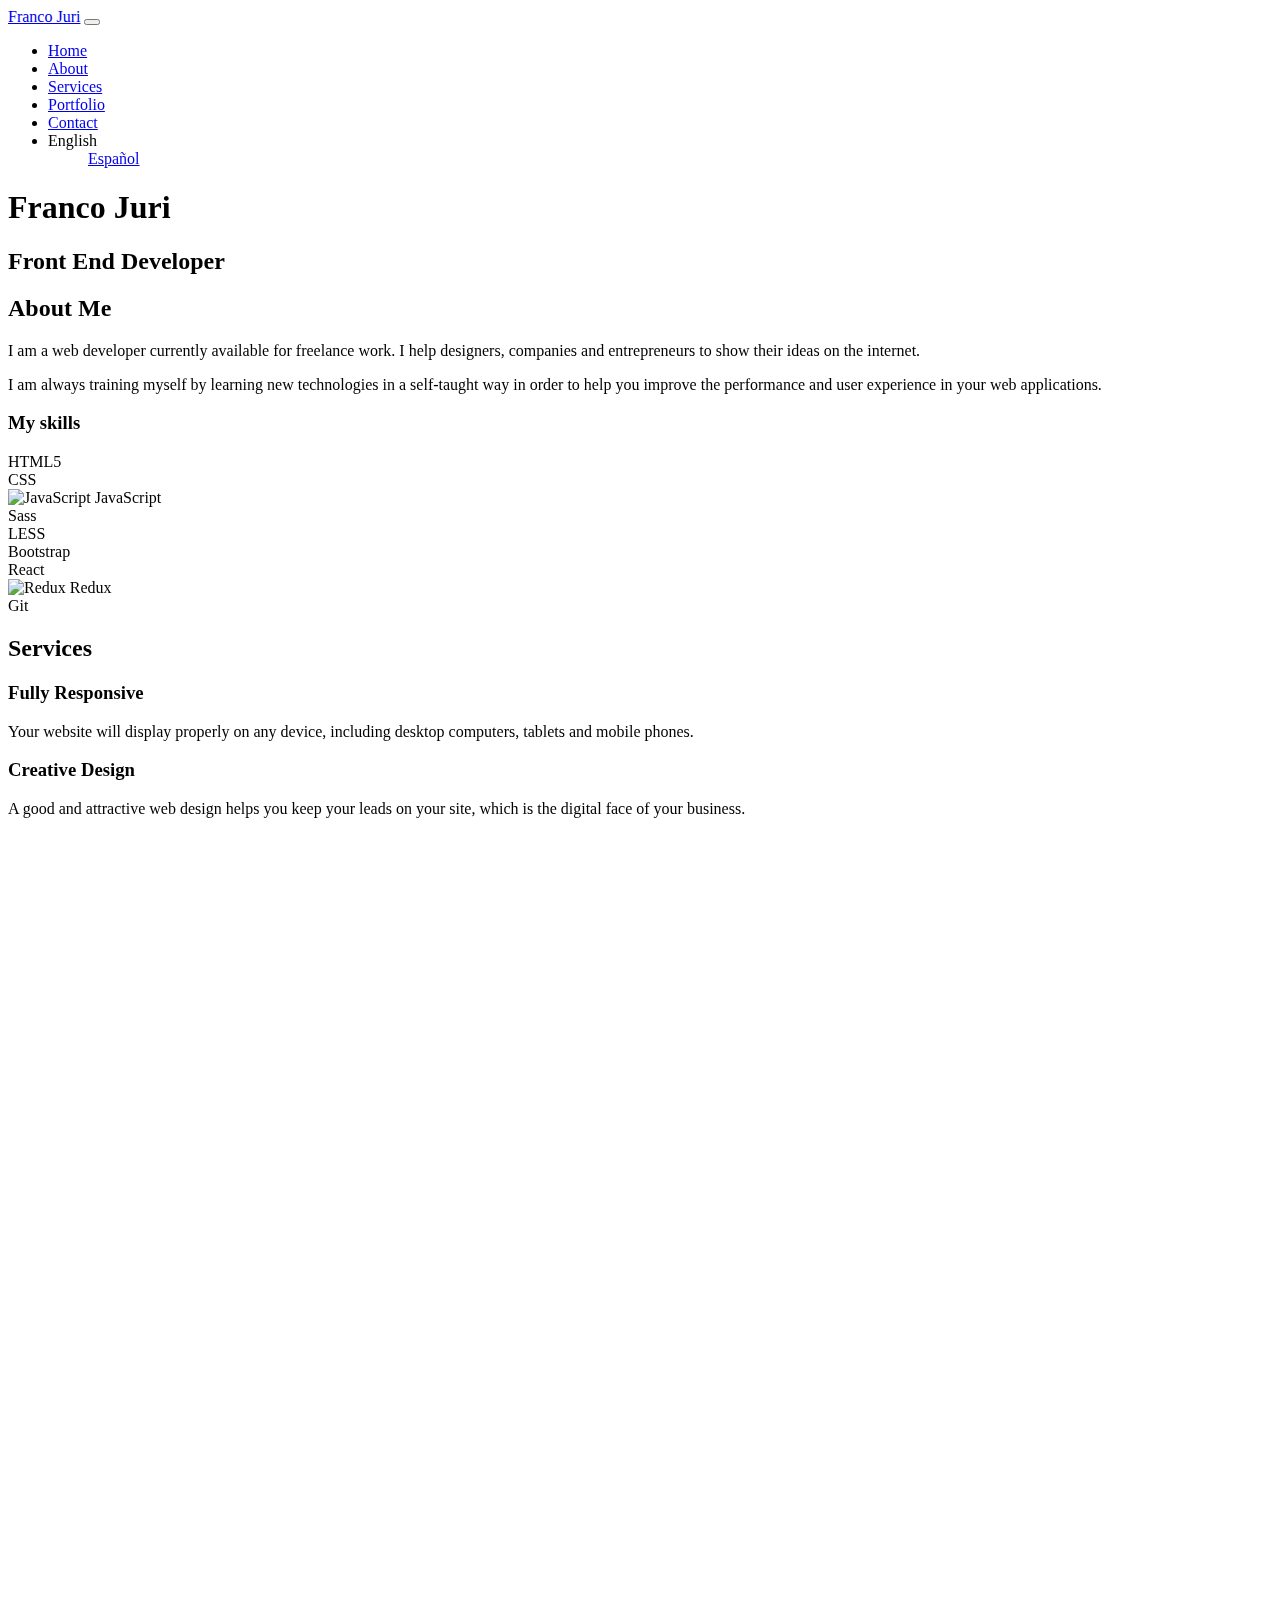
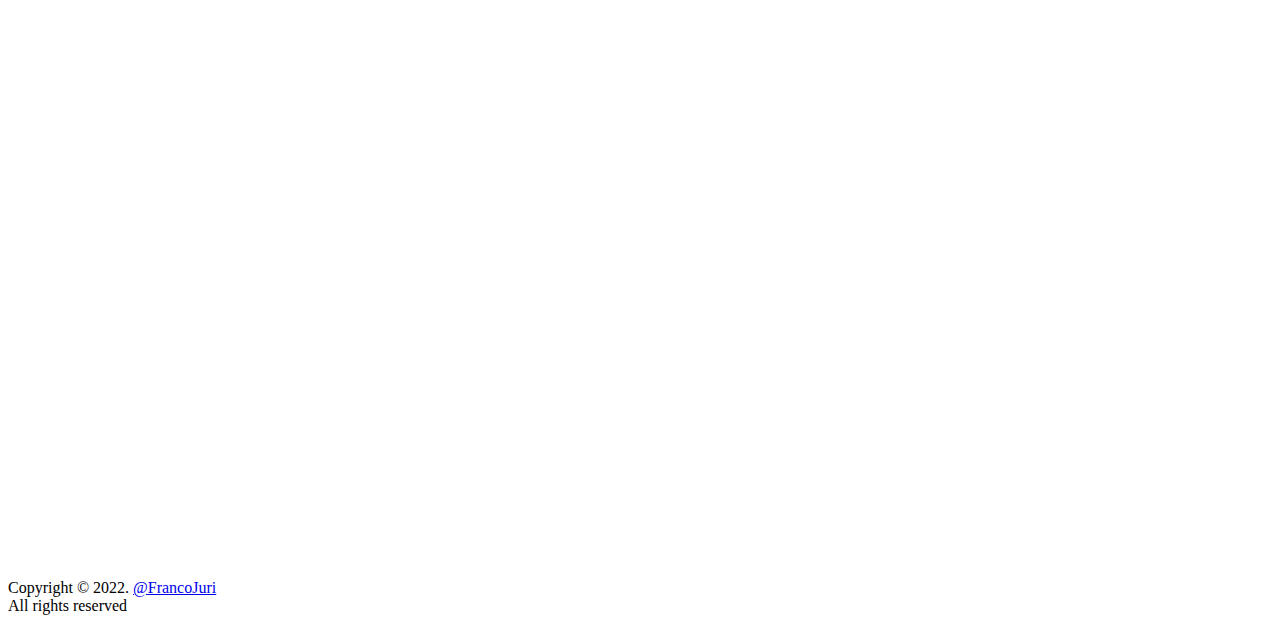
==== en/index.html @ b0d9c4ab "portfolio section updated" ====
<!DOCTYPE html>
<html lang="en">
<head>
    <meta charset="UTF-8">
    <meta http-equiv="X-UA-Compatible" content="IE=edge">
    <meta name="viewport" content="width=device-width, initial-scale=1.0">
    <meta name="description" content="I am a web developer currently available for freelance work. I help designers, companies and entrepreneurs to show their ideas on the internet.">
    <meta name="author" content="Franco Juri">
    <meta name="Copyright © 2022. Franco Juri">
    <meta property="og:description" content="I am a web developer currently available for freelance work. I help designers, companies and entrepreneurs to show their ideas on the internet.">
    <meta property="og:title" content="Franco Juri | Portfolio">
    <meta property="og:type" content="website">
    <meta property="og:image" content="../assets/images/web-image.jpg">
    <meta property="og:url" content="https://francojuri.github.io/en/">
    <title>Franco Juri | Portfolio</title>
    <link href="https://cdn.jsdelivr.net/npm/bootstrap@5.2.0-beta1/dist/css/bootstrap.min.css" rel="stylesheet" integrity="sha384-0evHe/X+R7YkIZDRvuzKMRqM+OrBnVFBL6DOitfPri4tjfHxaWutUpFmBp4vmVor" crossorigin="anonymous">
    <link href="https://unpkg.com/aos@2.3.1/dist/aos.css" rel="stylesheet">
    <link rel="stylesheet" href="../styles/styles.css">
    <link rel="preconnect" href="https://fonts.googleapis.com">
    <link rel="preconnect" href="https://fonts.gstatic.com" crossorigin>
    <link href="https://fonts.googleapis.com/css2?family=Karla:wght@200&family=Montserrat:wght@700&family=Nunito:wght@600&family=Poppins:wght@400;600&display=swap" rel="stylesheet">
    <script src="https://kit.fontawesome.com/aee12bea99.js" crossorigin="anonymous"></script>
    <link rel="shortcut icon" href="../assets/icons/favicon16.png" type="image/x-icon" sizes="16x16"/>
    <link rel="shortcut icon" href="../assets/icons/favicon32.png" type="image/x-icon" sizes="32x32"/>
</head>

<body class="scrollspy-example" data-bs-spy="scroll" data-bs-target=".navbar" data-bs-root-margin="0px 0px -40%">
    
  <!-- Header -->
    
    <header id="home">

      <nav class="navbar navbar-expand-lg navbar-dark fixed-top">
        <div class="container navbar-container">
          <a class="navbar-brand poppins-font text-white" href="#home" data-aos="fade-down" data-aos-delay="0" data-aos-duration="500">Franco Juri</a>
          <button data-aos="fade-down" data-aos-duration="500" class="navbar-toggler" type="button" data-bs-toggle="collapse" data-bs-target="#navbarNavDropdown" aria-controls="navbarNavDropdown" aria-expanded="false" aria-label="Toggle navigation">
            <span class="navbar-toggler-icon"></span>
          </button>
          <div class="collapse navbar-collapse" id="navbarNavDropdown">
            <ul class="navbar-nav">
              <li class="nav-item" data-aos="fade-down" data-aos-delay="100" data-aos-duration="500">
                <a class="nav-link active" aria-current="page" href="#home">Home</a>
              </li>
              <li class="nav-item" data-aos="fade-down" data-aos-delay="200" data-aos-duration="500">
                <a class="nav-link" href="#about">About</a>
              </li>
              <li class="nav-item" data-aos="fade-down" data-aos-delay="300" data-aos-duration="500"> 
                <a class="nav-link" href="#services">Services</a>
              </li>
              <li class="nav-item" data-aos="fade-down" data-aos-delay="400" data-aos-duration="500">
                <a class="nav-link" href="#portfolio">Portfolio</a>
              </li>
              <li class="nav-item" data-aos="fade-down" data-aos-delay="500" data-aos-duration="500">
                <a class="nav-link" href="#contact">Contact</a>
              </li>
              <li class="nav-item dropdown poppins-font" data-aos="fade-down" data-aos-delay="600" data-aos-duration="500">
                <div class="nav-link dropdown-toggle dropdown-center" href="#" id="navbarDropdown" role="button" data-bs-toggle="dropdown" aria-expanded="false">
                  English
                </div>
                <ul class="dropdown-menu" aria-labelledby="navbarDropdown">
                  <a href="/" class="dropdown-item pointer">
                    Español
                  </a>
                </ul>
              </li>
            </ul>
          </div>
        </div>
      </nav>

      <div class="presentation d-flex flex-column justify-content-center align-items-center">
      
          <h1 class="mb-0" data-aos="zoom-in" data-aos-duration="800" data-aos-delay="200">Franco Juri</h1>
          <h2 data-aos="fade-up" data-aos-delay="400" data-aos-duration="800">Front End Developer</h2>
          
      </div>

    </header>

    <!-- About Section -->

    <section id="about" class="container">

      <div class="about-me" data-aos="fade-up" data-aos-duration="800">
        <h2 class="montserrat-font text-center mx-auto mb-0">About Me</h2>
        <p class="poppins-font text-center mt-3 mb-2 mx-auto">I am a web developer currently available for freelance work. I help designers, companies and entrepreneurs to show their ideas on the internet.</p>
        <p class="poppins-font text-center mx-auto mb-0">
            I am always training myself by learning new technologies in a self-taught way in order to help you improve the performance and user experience in your web applications.
        </p>
      </div>
      
      <div class="my-skills mt-4 mx-auto">
        <h3 class="montserrat-font text-center mx-auto" data-aos="fade-up" data-aos-duration="800">My skills</h3>
        <div class="skills-container mt-4">

          <div class="skills-item" data-aos="fade-up" data-aos-duration="800">
            <i class="fa fa-brands fa-html5" style="color: #e34f26;"></i>
            <span>HTML5</span>
          </div>
          
          <div class="skills-item" data-aos="fade-up" data-aos-duration="800">
            <i class="fab fa-brands fa-css3-alt" style="color: #1C88C7;"></i>
            <span>CSS</span>
          </div>

          <div class="skills-item" data-aos="fade-up" data-aos-duration="800">
            <img src="../assets/icons/javascript.svg" alt="JavaScript">
            <span>JavaScript</span>
          </div>

          <div class="skills-item" data-aos="fade-up" data-aos-duration="800">
            <i class="fab fa-brands fa-sass" style="color: #CE679A;"></i>
            <span>Sass</span>
          </div>

          <div class="skills-item" data-aos="fade-up" data-aos-duration="800">
            <i class="fab fa-brands fa-less" style="color: #003F71;"></i>
            <span>LESS</span>
          </div>

          <div class="skills-item" data-aos="fade-up" data-aos-duration="800"> 
            <i class="fab fa-brands fa-bootstrap" style="color: #673AB7;"></i>
            <span>Bootstrap</span>
          </div>

          <div class="skills-item" data-aos="fade-up" data-aos-duration="800"> 
            <i class="fab fa-brands fa-react" style="color: #61DBFB;"></i>
            <span>React</span>
          </div>

          <div class="skills-item" data-aos="fade-up" data-aos-duration="800">
            <img src="../assets/icons/redux.svg" alt="Redux">
            <span>Redux</span>
          </div>

          <div class="skills-item" data-aos="fade-up" data-aos-duration="800">
            <i class="fab fa-brands fa-git-alt" style="color: #F05030;"></i>
            <span>Git</span>
          </div>

        </div>
      </div>
      
    </section>

    <!-- Services -->

    <section id="services" class="container">
      <h2 class="montserrat-font text-center mx-auto mb-5" data-aos="fade-up" data-aos-duration="800">Services</h2>

      <div class="services-container">

        <div data-aos="fade-up" data-aos-duration="800">
          <div class="services-item h-100">
            <i class="fas fa-mobile-alt"></i>
            <h3>Fully Responsive</h3>
            <p>Your website will display properly on any device, including desktop computers, tablets and mobile phones.</p>
          </div>
        </div>

        <div data-aos="fade-up" data-aos-duration="800">
          <div class="services-item h-100">
            <i class="fas fa-pencil-ruler"></i>
            <h3>Creative Design</h3>
            <p>A good and attractive web design helps you keep your leads on your site, which is the digital face of your business.</p>
          </div>
        </div>

        <div data-aos="fade-up" data-aos-duration="800">
          <div class="services-item h-100">
            <i class="fas fa-code"></i>
            <h3>Development</h3>
            <p>I know the importance of web design and can help you create a website you’ll love.</p>
          </div>
        </div>
        
        <div data-aos="fade-up" data-aos-duration="800">
          <div class="services-item h-100">
            <i class="fas fa-thumbs-up"></i>
            <h3>Social Media Integration</h3>
            <p>There are a lot of social platforms out there, and I will help you promote your presence on them on your website.</p>
          </div>
        </div>

        <div data-aos="fade-up" data-aos-duration="800">
          <div class="services-item h-100">
            <i class="fas fa-tachometer-alt"></i>
            <h3>Performance</h3>
            <p>Retaining users is crucial to improving conversions. I will create High-Performing sites to help you attract and retain users.</p>
          </div>
        </div>

        <div data-aos="fade-up" data-aos-duration="800">
          <div class="services-item h-100">
            <i class="fas fa-crosshairs"></i>
            <h3>SEO</h3>
            <p>I will optimize your website with a smart Search Engine Optimization strategy to generate leads.</p>
          </div>
        </div>

      </div>

    </section>

    <!-- Portfolio -->

    <section id="portfolio" class="container">
      <h2 class="montserrat-font text-center mx-auto mb-5" data-aos="fade-up" data-aos-duration="800">Portfolio</h2>

      <div class="projects-container">

        <div class="project" data-aos="fade-up" data-aos-duration="800">

          <div class="project-info">
  
            <div class="d-flex flex-column gap-2">
              <h4 class="mb-0">Free Games</h4>
              <div class="d-flex gap-3 justify-content-lg-start align-items-lg-start justify-content-center align-items-center">
                <i class="fab fa-brands fa-react" style="color: #61DBFB;"></i>
                <img src="../assets/icons/javascript.svg" style="height: 30px; width: 30px;" alt="JavaScript">
                <i class="fa fa-brands fa-html5" style="color: #e34f26;"></i>
                <i class="fab fa-brands fa-css3-alt" style="color: #1C88C7;"></i>
                <i class="fab fa-brands fa-bootstrap" style="color: #673AB7;"></i>
              </div>
            </div>
  
            <p class="mb-0">Web app that displays a lot of free games using <a href="https://FreeToGame.com" target="_blank">FreeToGame.com</a> API. This site uses Firebase Authentication.</p>
  
            <div class="d-flex gap-4">
              <a class="btn demo-btn" href="https://francojuri.github.io/react-FreeGamesApp/#/react-FreeGamesApp/home" target="_blank">
                Demo
              </a>
              <a class="repo-btn" href="https://github.com/FrancoJuri/react-FreeGamesApp" target="_blank">Repo</a>
            </div>
  
          </div>
  
          <img class="project-img free-games-img" src="" alt="Free Games">
  
        </div>

        <div class="project" data-aos="fade-up" data-aos-duration="800"> 
  
          <div class="project-info order-2">
  
            <div class="d-flex flex-column gap-2">
              <h4 class="mb-0">Gif Expert App</h4>
              <div class="d-flex gap-3 justify-content-lg-start align-items-lg-start justify-content-center align-items-center">
                <i class="fab fa-brands fa-react" style="color: #61DBFB;"></i>
                <img src="../assets/icons/javascript.svg" style="height: 30px; width: 30px;" alt="JavaScript">
                <i class="fa fa-brands fa-html5" style="color: #e34f26;"></i>
                <i class="fab fa-brands fa-css3-alt" style="color: #1C88C7;"></i>
              </div>
            </div>
  
            <p class="mb-0">Web app that displays gifs according to search using <a href="https://giphy.com/" target="_blank">Giphy.com</a> API. This web has pagination and search history.</p>
  
            <div class="d-flex gap-4">
              <a class="btn demo-btn" href="https://francojuri.github.io/React-Gif-Expert-App/" target="_blank">
                Demo
              </a>
              <a class="repo-btn" href="https://github.com/FrancoJuri/React-Gif-Expert-App" target="_blank">Repo</a>
            </div>
  
          </div>
  
          <img class="project-img gif-expert-app-generator-img" src="" alt="Gif Expert App">
  
        </div>
  
        <div class="project" data-aos="fade-up" data-aos-duration="800">
  
          <div class="project-info">
  
            <div class="d-flex flex-column gap-2">
              <h4 class="mb-0">Weather App</h4>
              <div class="d-flex gap-3 justify-content-lg-start align-items-lg-start justify-content-center align-items-center">
                <img src="../assets/icons/javascript.svg" style="height: 30px; width: 30px;" alt="JavaScript">
                <i class="fa fa-brands fa-html5" style="color: #e34f26;"></i>
                <i class="fab fa-brands fa-css3-alt" style="color: #1C88C7;"></i>
                <i class="fab fa-brands fa-bootstrap" style="color: #673AB7;"></i>
              </div>
            </div>
  
            <p class="mb-0">Web app that shows the weather and its characteristics in your city. You can also look for other cities weather.</p>
  
            <div class="d-flex gap-4">
              <a class="btn demo-btn" href="https://francojuri.github.io/weather-app/weather.html" target="_blank">
                Demo
              </a>
              <a class="repo-btn" href="https://github.com/FrancoJuri/weather-app" target="_blank">Repo</a>
            </div>
  
          </div>
  
          <img class="project-img weather-app-img" src="" alt="Weather App">
  
        </div>
  
        <div class="project" data-aos="fade-up" data-aos-duration="800"> 
  
          <div class="project-info order-2">
  
            <div class="d-flex flex-column gap-2">
              <h4 class="mb-0">Todo App</h4>
              <div class="d-flex gap-3 justify-content-lg-start align-items-lg-start justify-content-center align-items-center">
                <i class="fab fa-brands fa-react" style="color: #61DBFB;"></i>
                <img src="../assets/icons/javascript.svg" style="height: 30px; width: 30px;" alt="JavaScript">
                <i class="fa fa-brands fa-html5" style="color: #e34f26;"></i>
                <i class="fab fa-brands fa-css3-alt" style="color: #1C88C7;"></i>
                <i class="fab fa-brands fa-bootstrap" style="color: #673AB7;"></i>
              </div>
            </div>
  
            <p class="mb-0">Web app useful to organize your tasks daily. You can see your active and completed tasks in this website.</p>
  
            <div class="d-flex gap-4">
              <a class="btn demo-btn" href="https://francojuri.github.io/react-todo-app/#/" target="_blank">
                Demo
              </a>
              <a class="repo-btn" href="https://github.com/FrancoJuri/react-todo-app" target="_blank">Repo</a>
            </div>
  
          </div>
  
          <img class="project-img todo-app-img" src="" alt="Todo App">
  
        </div>

      </div>

    </section>

    <div data-aos="fade-up" data-aos-duration="800" class="more-projects-container mt-5">
      <a href="https://github.com/FrancoJuri?tab=repositories" target="_blank" class="p-3">
        See All Projects on GitHub
      </a>
    </div>

    <!--CONTACT-->
    
    <section id="contact" class="container">

      <div data-aos="fade-up" data-aos-duration="800">
        <h2 class="montserrat-font text-center mx-auto mb-0">Contact Me</h2>
        <p class="poppins-font text-center mt-3 mx-auto mb-0">
          Always available for freelance work if the right project comes along.
        </p>
        <p class="poppins-font fw-bold text-center mx-auto mb-0 mt-1">
          Feel free to contact me!
        </p>
      </div>

      <div class="info-container mt-4">

        <a href="mailto:franco.developercontact@gmail.com" data-aos="fade-up" data-aos-duration="800">
          <div class="info-item">
            <i class="fas fa-paper-plane"></i>
            <h3>Mail Me</h3>
          </div>
        </a>

        <a href="https://www.linkedin.com/in/francojuri/" target="_blank" data-aos="fade-up" data-aos-duration="800">
          <div class="info-item">
            <i class="fab fa-linkedin"></i>
            <h3>LinkedIn</h3>
          </div>
        </a>

        <a href="https://github.com/FrancoJuri" target="_blank" data-aos="fade-up" data-aos-duration="800">
          <div class="info-item">
            <i class="fab fa-github"></i>
            <h3>Github</h3>
          </div>
        </a>

      </div>

    </section>

    <footer class="d-flex justify-content-center align-items-center py-4">
      <p class="mb-0 text-center poppins-font">
        Copyright &copy; 2022. <a href="https://github.com/FrancoJuri" target="_blank">@FrancoJuri</a> 
        <br>
        All rights reserved
      </p>
    </footer>

    <script src="https://cdn.jsdelivr.net/npm/bootstrap@5.2.0-beta1/dist/js/bootstrap.bundle.min.js" integrity="sha384-pprn3073KE6tl6bjs2QrFaJGz5/SUsLqktiwsUTF55Jfv3qYSDhgCecCxMW52nD2" crossorigin="anonymous"></script>
    <script src="https://unpkg.com/aos@2.3.1/dist/aos.js"></script>
    <script>
      AOS.init({
        once: true,
      });
    </script>
    <script src="../js/app.js"></script>
</body>
</html>
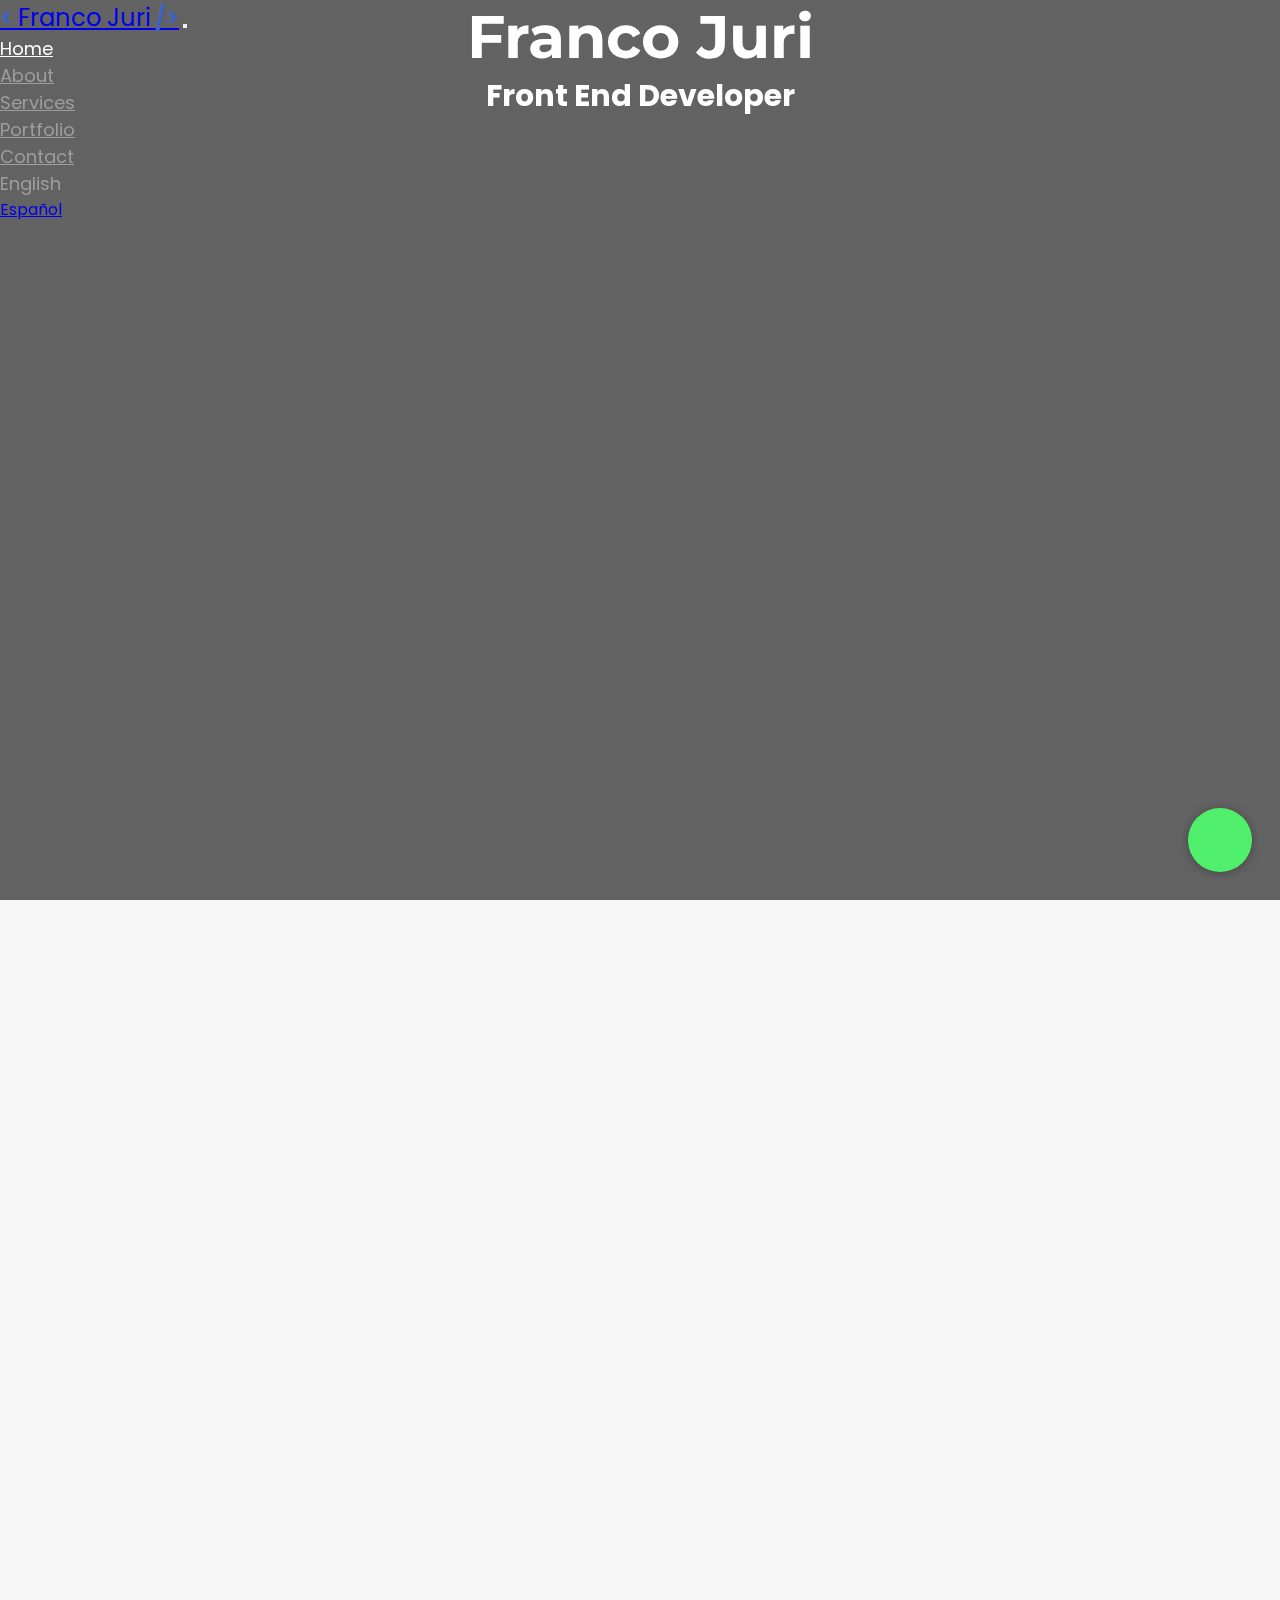
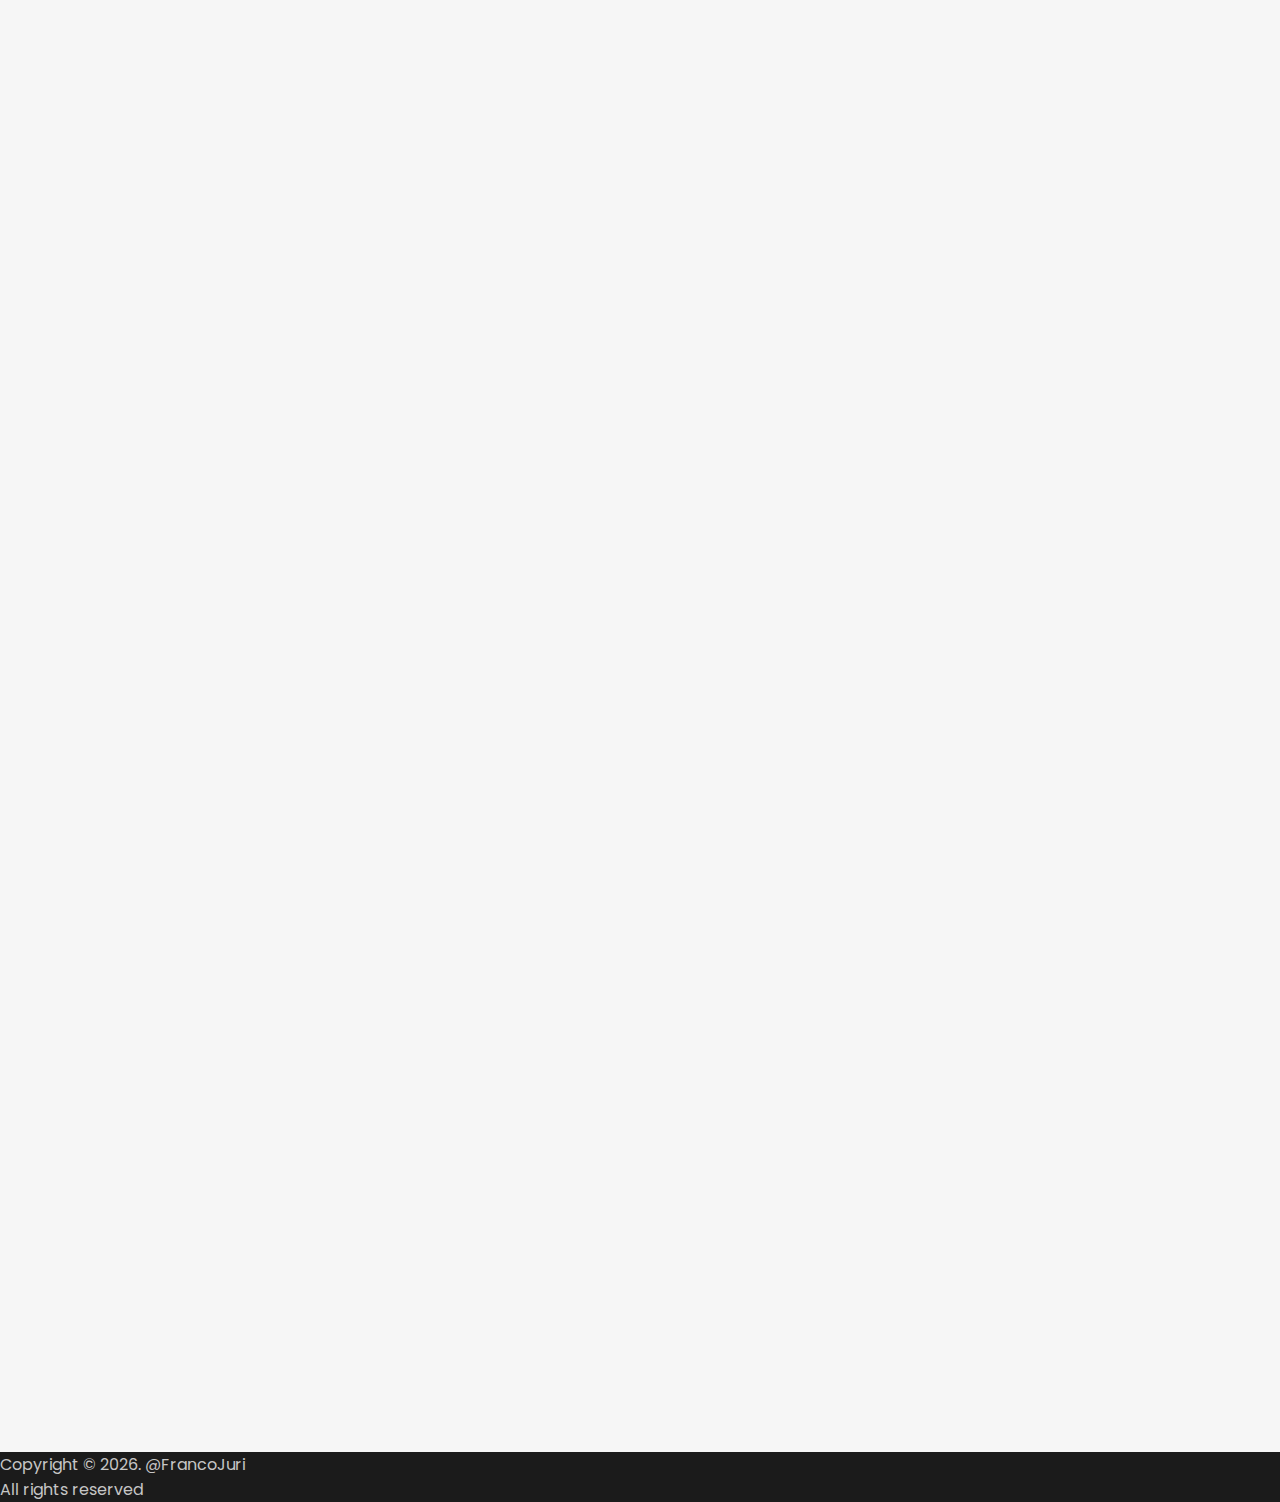
==== commit 9f73cd5a: "whatsapp-button added and responsive fixed" ====
--- a/en/index.html
+++ b/en/index.html
@@ -13,6 +13,10 @@
     <meta property="og:image" content="../assets/images/web-image.jpg">
     <meta property="og:url" content="https://francojuri.github.io/en/">
     <title>Franco Juri | Portfolio</title>
+    <script type="text/javascript" src="https://cdn.jsdelivr.net/npm/@emailjs/browser@3/dist/email.min.js"></script>
+    <script type="text/javascript">
+      emailjs.init('hNlKkEaOsvDT7BUJj')
+    </script>
     <link href="https://cdn.jsdelivr.net/npm/bootstrap@5.2.0-beta1/dist/css/bootstrap.min.css" rel="stylesheet" integrity="sha384-0evHe/X+R7YkIZDRvuzKMRqM+OrBnVFBL6DOitfPri4tjfHxaWutUpFmBp4vmVor" crossorigin="anonymous">
     <link href="https://unpkg.com/aos@2.3.1/dist/aos.css" rel="stylesheet">
     <link rel="stylesheet" href="../styles/styles.css">
@@ -25,6 +29,10 @@
 </head>
 
 <body class="scrollspy-example" data-bs-spy="scroll" data-bs-target=".navbar" data-bs-root-margin="0px 0px -40%">
+
+  <a id="whatsapp-fixed-btn" href="https://wa.link/inrbh8" target="_blank">
+    <i class="fab fa-whatsapp"></i>
+  </a>
     
   <!-- Header -->
     
@@ -227,8 +235,8 @@
             <p class="mb-0">Web app that displays a lot of free games using <a href="https://FreeToGame.com" target="_blank">FreeToGame.com</a> API. This site uses Firebase Authentication.</p>
   
             <div class="d-flex gap-4">
-              <a class="btn demo-btn" href="https://francojuri.github.io/react-FreeGamesApp/#/react-FreeGamesApp/home" target="_blank">
-                Demo
+              <a class="btn demo-btn" href="https://freegames.francojuri.com/" target="_blank">
+                Website
               </a>
               <a class="repo-btn" href="https://github.com/FrancoJuri/react-FreeGamesApp" target="_blank">Repo</a>
             </div>
@@ -256,8 +264,8 @@
             <p class="mb-0">Web app that displays gifs according to search using <a href="https://giphy.com/" target="_blank">Giphy.com</a> API. This web has pagination and search history.</p>
   
             <div class="d-flex gap-4">
-              <a class="btn demo-btn" href="https://francojuri.github.io/React-Gif-Expert-App/" target="_blank">
-                Demo
+              <a class="btn demo-btn" href="https://gifexpert.francojuri.com/" target="_blank">
+                Website
               </a>
               <a class="repo-btn" href="https://github.com/FrancoJuri/React-Gif-Expert-App" target="_blank">Repo</a>
             </div>
@@ -285,8 +293,8 @@
             <p class="mb-0">Web app that shows the weather and its characteristics in your city. You can also look for other cities weather.</p>
   
             <div class="d-flex gap-4">
-              <a class="btn demo-btn" href="https://francojuri.github.io/weather-app/weather.html" target="_blank">
-                Demo
+              <a class="btn demo-btn" href="https://weather.francojuri.com/" target="_blank">
+                Website
               </a>
               <a class="repo-btn" href="https://github.com/FrancoJuri/weather-app" target="_blank">Repo</a>
             </div>
@@ -315,8 +323,8 @@
             <p class="mb-0">Web app useful to organize your tasks daily. You can see your active and completed tasks in this website.</p>
   
             <div class="d-flex gap-4">
-              <a class="btn demo-btn" href="https://francojuri.github.io/react-todo-app/#/" target="_blank">
-                Demo
+              <a class="btn demo-btn" href="https://todo.francojuri.com/" target="_blank">
+                Website
               </a>
               <a class="repo-btn" href="https://github.com/FrancoJuri/react-todo-app" target="_blank">Repo</a>
             </div>
@@ -331,7 +339,7 @@
 
     </section>
 
-    <div data-aos="fade-up" data-aos-duration="800" class="more-projects-container mt-5">
+    <div data-aos="fade-up" data-aos-duration="800" class="container more-projects-container mt-5">
       <a href="https://github.com/FrancoJuri?tab=repositories" target="_blank" class="p-3">
         See All Projects on GitHub
       </a>
@@ -379,8 +387,8 @@
     </section>
 
     <footer class="d-flex justify-content-center align-items-center py-4">
-      <p class="mb-0 text-center poppins-font">
-        Copyright &copy; 2022. <a href="https://github.com/FrancoJuri" target="_blank">@FrancoJuri</a> 
+      <p class="container mb-0 text-center poppins-font">
+        Copyright &copy; <span id="copyright-year"></span>. <a href="https://github.com/FrancoJuri" target="_blank">@FrancoJuri</a> 
         <br>
         All rights reserved
       </p>
--- a/styles/styles.css
+++ b/styles/styles.css
@@ -0,0 +1,602 @@
+* {
+  margin: 0;
+  padding: 0;
+  box-sizing: border-box;
+}
+
+body {
+  scroll-behavior: smooth;
+  background-color: #f6f6f6;
+}
+
+html, body {
+  font-size: 16px;
+}
+
+body::-webkit-scrollbar {
+  width: 0.625rem;
+  height: 0.5rem;
+}
+
+body::-webkit-scrollbar-thumb {
+  background: #606060;
+  border-radius: 0.5rem;
+}
+
+body::-webkit-scrollbar-thumb:hover {
+  background: rgb(133, 133, 133);
+}
+
+#whatsapp-fixed-btn {
+  display: flex;
+  justify-content: center;
+  align-items: center;
+  position: fixed;
+  font-size: 2.5em;
+  width: 4rem;
+  height: 4rem;
+  right: 1.75rem;
+  bottom: 1.75rem;
+  border-radius: 50%;
+  background-color: #50F06C;
+  color: white;
+  text-align: center;
+  z-index: 100;
+  box-shadow: 0px 1px 10px rgba(0, 0, 0, 0.3);
+  text-decoration: none;
+  transition: 0.25s;
+}
+
+#whatsapp-fixed-btn:hover {
+  color: #50F06C;
+  background-color: white;
+}
+
+.montserrat-font {
+  font-family: "Montserrat", sans-serif;
+}
+
+.poppins-font {
+  font-family: "Poppins", sans-serif;
+}
+
+.pointer {
+  cursor: pointer;
+}
+
+header {
+  min-height: 100vh;
+  max-height: 100vh;
+  position: relative;
+  overflow: hidden;
+  background-image: linear-gradient(rgba(0, 0, 0, 0.6), rgba(0, 0, 0, 0.6)), url("../assets/images/background-image.webp");
+  background-size: cover;
+  background-position: center;
+  background-attachment: fixed;
+}
+header .presentation {
+  width: 100%;
+  height: 100%;
+  top: 0;
+  right: 0;
+  position: absolute;
+  text-align: center;
+}
+header .presentation h2 {
+  color: white;
+  font-family: "Poppins", sans-serif;
+  font-size: 1.875rem;
+}
+header .presentation h1 {
+  color: white;
+  font-size: 3.75em;
+  font-family: "Montserrat", sans-serif;
+}
+
+@keyframes fadeIn {
+  from {
+    opacity: 0.0000001;
+  }
+  to {
+    opacity: 1;
+  }
+}
+.navbar {
+  transition: all 300ms;
+}
+.navbar .navbar-brand {
+  font-size: 1.5em;
+}
+.navbar .navbar-brand::before {
+  content: "< ";
+  color: #4062bb;
+  font-weight: bold;
+}
+.navbar .navbar-brand::after {
+  content: " />";
+  color: #4062bb;
+  font-weight: bold;
+}
+.navbar .nav-link {
+  color: #9d9d9d;
+  font-family: "Poppins";
+  font-weight: 400;
+  font-size: 1.125em;
+  transition: all 250ms;
+}
+.navbar .nav-link:hover {
+  color: white;
+}
+.navbar .navbar-nav {
+  gap: 0.75rem;
+}
+.navbar .navbar-collapse {
+  justify-content: flex-end;
+}
+.navbar .active {
+  color: white;
+}
+.navbar .dropdown-menu {
+  --bs-dropdown-min-width: none;
+  animation: fadeIn 250ms forwards;
+}
+
+section {
+  padding-top: 5.95rem;
+  padding-bottom: 5.95rem;
+}
+section h2 {
+  font-size: 2.5em;
+}
+
+#about {
+  padding-top: 5.625rem;
+}
+#about .about-me p {
+  font-size: 1.125em;
+  line-height: 2rem;
+}
+#about .about-me h2::after {
+  content: "";
+  display: block;
+  width: 12.1875rem;
+  height: 0.3125rem;
+  background: #4062bb;
+  margin: 0.625rem auto 1.25rem;
+}
+#about .my-skills h3 {
+  font-size: 1.875em;
+}
+#about .my-skills .skills-container {
+  display: flex;
+  flex-wrap: wrap;
+  gap: 1.5rem;
+  justify-content: center;
+  align-items: center;
+}
+#about .my-skills .skills-item {
+  width: 12.5rem;
+  display: flex;
+  flex-direction: column;
+  justify-content: center;
+  align-items: center;
+  gap: 1.25rem;
+  padding: 2.125rem;
+  background-color: #eaeaea;
+}
+#about .my-skills .skills-item span {
+  font-size: 1.125em;
+  font-family: "Poppins", sans-serif;
+  font-weight: 600;
+}
+#about .my-skills .skills-item svg {
+  font-size: 3.125em;
+}
+
+#services h2::after {
+  content: "";
+  display: block;
+  width: 11.25rem;
+  height: 0.3125rem;
+  background: #4062bb;
+  margin: 0.625rem auto 1.25rem;
+}
+#services .services-container {
+  display: grid;
+  grid-template-columns: repeat(3, 1fr);
+  gap: 1.5rem;
+}
+#services .services-item {
+  display: flex;
+  flex-direction: column;
+  justify-content: flex-start;
+  align-items: center;
+  border-bottom: 0.3125rem solid transparent;
+  padding: 1.25rem;
+  background-color: #eaeaea;
+  transition: all 350ms ease;
+}
+#services .services-item:hover {
+  border-bottom-color: #4062bb;
+}
+#services .services-item:hover svg {
+  color: #4062bb;
+}
+#services .services-item svg {
+  margin: 1.25rem 0rem;
+  font-size: 3.125rem;
+  transition: all 350ms ease;
+}
+#services .services-item h3 {
+  font-size: 1.375rem;
+  font-family: "Poppins", sans-serif;
+  font-weight: 600;
+  text-align: center;
+  margin-bottom: 0.9375rem;
+}
+#services .services-item p {
+  font-family: "Poppins", sans-serif;
+  font-size: 1.125em;
+  margin-bottom: 0;
+  text-align: center;
+}
+
+#portfolio h2::after {
+  content: "";
+  display: block;
+  width: 11.5625rem;
+  height: 0.3125rem;
+  background: #4062bb;
+  margin: 0.625rem auto 1.25rem;
+}
+#portfolio .projects-container {
+  display: flex;
+  flex-direction: column;
+  gap: 11.25rem;
+}
+#portfolio .project {
+  display: flex;
+  flex-flow: row nowrap;
+  gap: 5rem;
+}
+#portfolio .project .project-img {
+  width: 60%;
+  height: auto;
+  border-radius: 0.75rem;
+  box-shadow: 0 13px 27px -5px hsla(240deg, 30%, 28%, 0.25), 0 8px 16px -8px hsla(0deg, 0%, 0%, 0.3), 0 -6px 16px -6px hsla(0deg, 0%, 0%, 0.03);
+  order: 1;
+}
+#portfolio .project-info {
+  display: flex;
+  flex-direction: column;
+  justify-content: flex-start;
+  align-items: flex-start;
+  gap: 1.25rem;
+  width: 40%;
+}
+#portfolio .project-info h4 {
+  font-family: "Poppins", sans-serif;
+  font-weight: 600;
+  font-size: 1.875em;
+}
+#portfolio .project-info p {
+  font-family: "Poppins", sans-serif;
+  font-size: 1.125em;
+}
+#portfolio .project-info p a {
+  color: rgb(33, 37, 41);
+}
+#portfolio .project-info svg {
+  font-size: 2rem;
+}
+#portfolio .demo-btn {
+  border-radius: 0px;
+  border: 2px solid #4062bb;
+  font-family: "Poppins", sans-serif;
+  transition: all 200ms !important;
+  color: #4062bb;
+  font-weight: 600;
+}
+#portfolio .demo-btn:hover {
+  background: #4062bb;
+  color: white;
+}
+#portfolio .repo-btn {
+  font-family: "Poppins", sans-serif;
+  color: #4062bb;
+  font-weight: 600;
+  border: none;
+  background-color: transparent;
+  text-decoration: none;
+  display: flex;
+  align-items: center;
+}
+
+.more-projects-container {
+  display: flex;
+  justify-content: center;
+  align-items: center;
+}
+.more-projects-container a {
+  text-decoration: none;
+  text-align: center;
+  font-size: 1.5rem;
+  background-color: #f6f6f6;
+  border-radius: 0px;
+  border: 2px solid #4062bb;
+  font-family: "Poppins", sans-serif;
+  transition: all 200ms !important;
+  color: #4062bb;
+  font-weight: 600;
+}
+.more-projects-container a:hover {
+  background: #4062bb;
+  color: white;
+}
+
+#contact {
+  padding-bottom: 5.625rem;
+}
+#contact h2::after {
+  content: "";
+  display: block;
+  width: 15.125rem;
+  height: 0.3125rem;
+  background: #4062bb;
+  margin: 0.625rem auto 1.25rem;
+}
+#contact p {
+  font-size: 1.25em;
+  line-height: 1.875rem;
+}
+#contact a {
+  text-decoration: none;
+  color: rgb(33, 37, 41);
+}
+#contact .info-container {
+  display: grid;
+  justify-content: center;
+  align-items: center;
+  grid-template-columns: repeat(3, 1fr);
+  gap: 1.5rem;
+}
+#contact .info-item {
+  display: flex;
+  flex-direction: column;
+  justify-content: flex-start;
+  align-items: center;
+  border-bottom: 0.3125rem solid transparent;
+  padding: 3.125rem;
+  background-color: #eaeaea;
+  transition: all 350ms ease;
+}
+#contact .info-item:hover {
+  border-bottom-color: #4062bb;
+}
+#contact .info-item:hover svg {
+  color: #4062bb;
+}
+#contact .info-item svg {
+  margin: 1.25rem 0rem;
+  font-size: 3.125rem;
+  transition: all 350ms ease;
+}
+#contact .info-item h3 {
+  font-size: 1.5rem;
+  font-family: "Poppins", sans-serif;
+  font-weight: 600;
+  text-align: center;
+  margin-bottom: 0.9375rem;
+}
+
+footer {
+  background-color: #1B1B1B;
+}
+footer a {
+  text-decoration: none;
+  color: #c6c6c6;
+}
+footer a:hover {
+  color: white;
+}
+footer p {
+  font-size: 1em;
+  color: #c6c6c6;
+}
+
+@media only screen and (max-width: 1200px) {
+  #about .my-skills {
+    width: 100%;
+  }
+
+  #services .services-container {
+    grid-template-columns: repeat(2, 1fr);
+  }
+  #services .services-item h3 {
+    font-size: 1.25rem;
+  }
+}
+@media only screen and (max-width: 992px) {
+  #portfolio .project {
+    justify-content: center;
+    align-items: center;
+    flex-direction: column;
+    gap: 2.5rem;
+  }
+  #portfolio .project .project-img {
+    width: 100%;
+  }
+  #portfolio .project-info {
+    justify-content: center;
+    align-items: center;
+    width: 100%;
+    order: 2;
+  }
+  #portfolio .project-info h4 {
+    text-align: center;
+  }
+  #portfolio .project-info p {
+    text-align: center;
+  }
+
+  #contact .info-container {
+    grid-template-columns: 1fr;
+  }
+}
+@media only screen and (max-width: 767px) {
+  #services .services-container {
+    grid-template-columns: 1fr;
+  }
+
+  #portfolio .project .project-img {
+    width: 15.625rem;
+    height: 31.25rem;
+    box-shadow: none;
+  }
+}
+@media only screen and (max-width: 600px) {
+  header .presentation h1 {
+    font-size: 3.125em;
+  }
+  header .presentation h2 {
+    font-size: 1.5em;
+  }
+}
+@media only screen and (max-width: 475px) {
+  section h2 {
+    font-size: 2.25em;
+  }
+
+  #about .about-me h2::after {
+    content: "";
+    display: block;
+    width: 11.25rem;
+    height: 0.3125rem;
+    background: #4062bb;
+    margin: 0.625rem auto 1.25rem;
+  }
+  #about .my-skills h3 {
+    font-size: 1.75em;
+  }
+
+  #services h2::after {
+    content: "";
+    display: block;
+    width: 10rem;
+    height: 0.3125rem;
+    background: #4062bb;
+    margin: 0.625rem auto 1.25rem;
+  }
+
+  #portfolio h2::after {
+    content: "";
+    display: block;
+    width: 10.3125rem;
+    height: 0.3125rem;
+    background: #4062bb;
+    margin: 0.625rem auto 1.25rem;
+  }
+
+  #contact h2::after {
+    content: "";
+    display: block;
+    width: 13.625rem;
+    height: 0.3125rem;
+    background: #4062bb;
+    margin: 0.625rem auto 1.25rem;
+  }
+
+  #whatsapp-fixed-btn {
+    right: 1rem;
+    bottom: 1rem;
+    width: 3.75rem;
+    height: 3.75rem;
+  }
+
+  html, body {
+    font-size: 14px;
+  }
+
+  #contact p {
+    font-size: 1.15rem;
+  }
+}
+@media only screen and (max-width: 400px) {
+  header .presentation h1 {
+    font-size: 2.75em;
+  }
+  header .presentation h2 {
+    font-size: 1.375em;
+  }
+}
+@media only screen and (max-width: 340px) {
+  section h2 {
+    font-size: 1.875em;
+  }
+
+  #portfolio .project-info h4 {
+    font-size: 1.5em;
+  }
+
+  #about .about-me h2::after {
+    content: "";
+    display: block;
+    width: 9.375rem;
+    height: 0.3125rem;
+    background: #4062bb;
+    margin: 0.625rem auto 1.25rem;
+  }
+  #about .my-skills h3 {
+    font-size: 1.5em;
+  }
+
+  #services h2::after {
+    content: "";
+    display: block;
+    width: 8.375rem;
+    height: 0.3125rem;
+    background: #4062bb;
+    margin: 0.625rem auto 1.25rem;
+  }
+
+  #portfolio h2::after {
+    content: "";
+    display: block;
+    width: 8.5rem;
+    height: 0.3125rem;
+    background: #4062bb;
+    margin: 0.625rem auto 1.25rem;
+  }
+
+  #contact h2::after {
+    content: "";
+    display: block;
+    width: 11.25rem;
+    height: 0.3125rem;
+    background: #4062bb;
+    margin: 0.625rem auto 1.25rem;
+  }
+
+  .navbar .navbar-brand {
+    font-size: 1.25em;
+  }
+}
+@media only screen and (max-width: 303px) {
+  header .presentation h1 {
+    font-size: 2.375em;
+  }
+  header .presentation h2 {
+    font-size: 1.25em;
+  }
+
+  #contact .info-item {
+    padding: 2.25rem;
+  }
+
+  #portfolio .project .project-img {
+    width: 13.125rem;
+    height: 28.75rem;
+  }
+}
+
+/*# sourceMappingURL=styles.css.map */
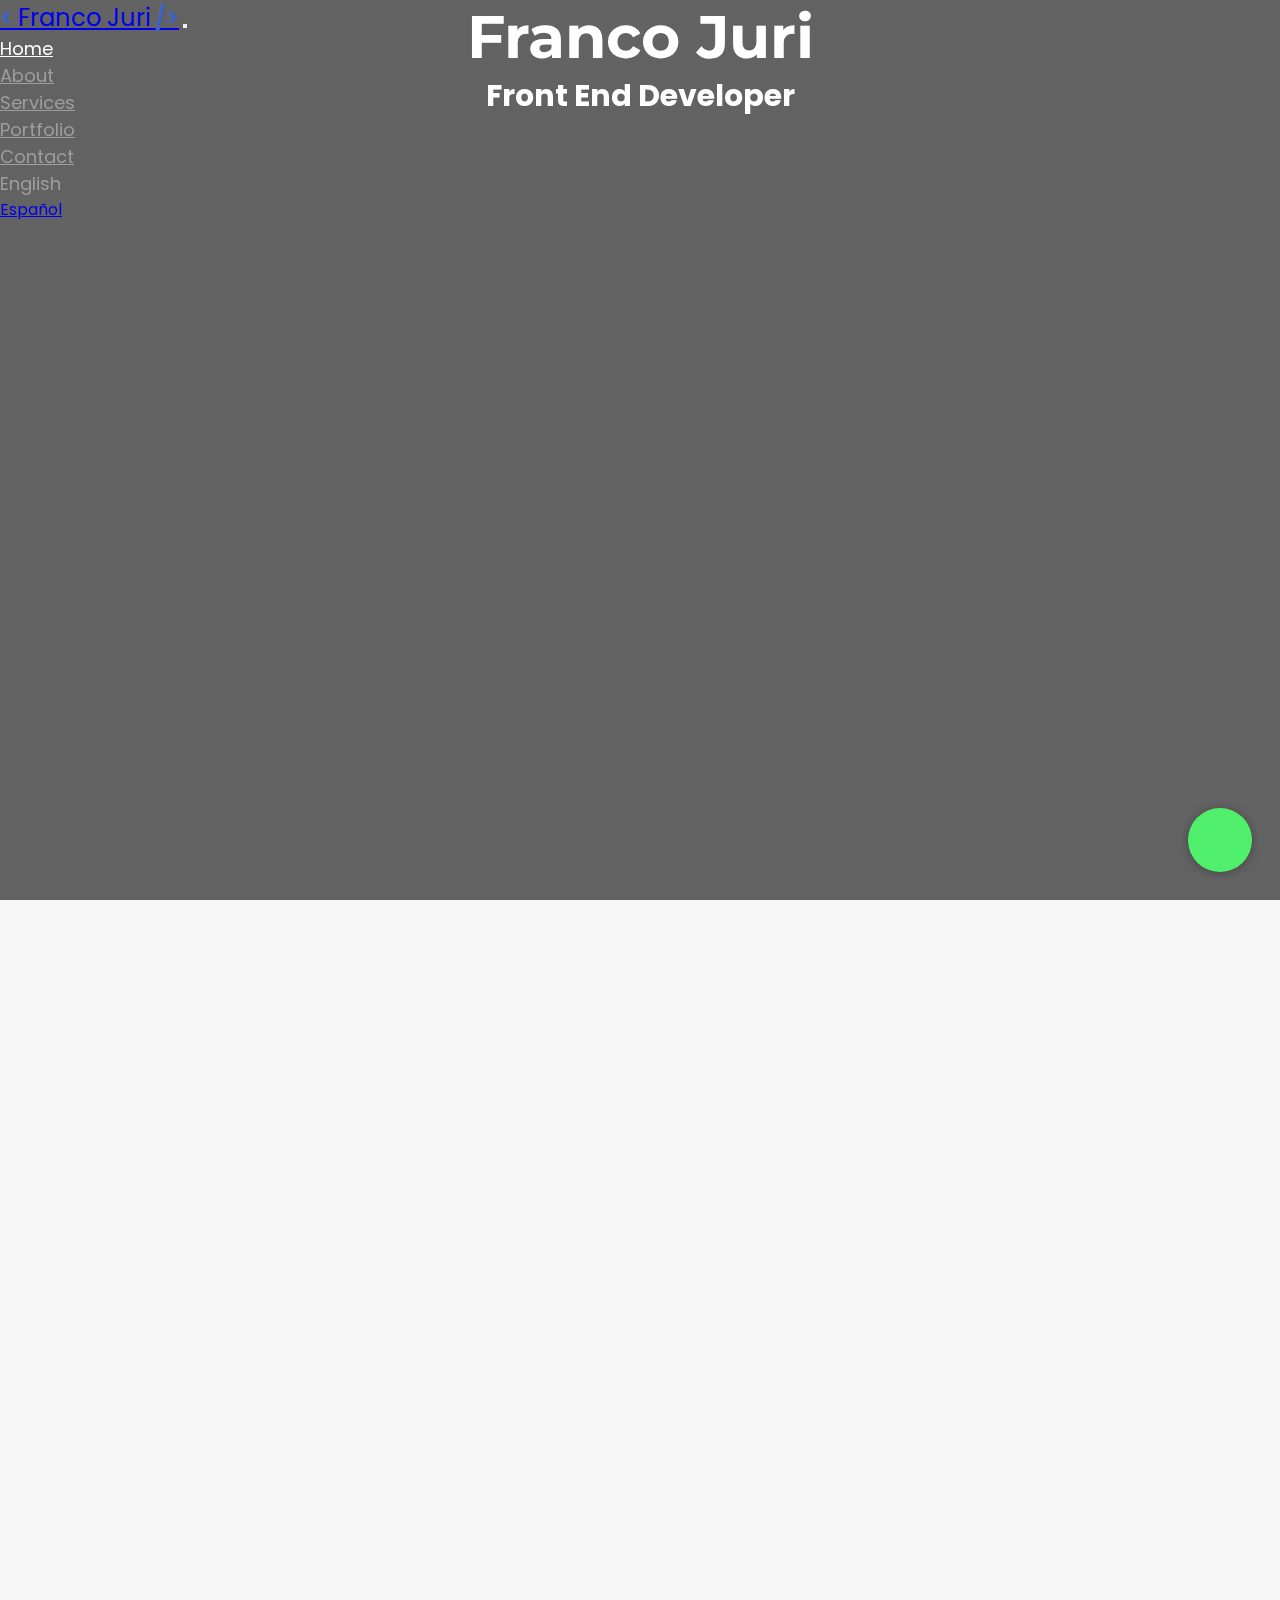
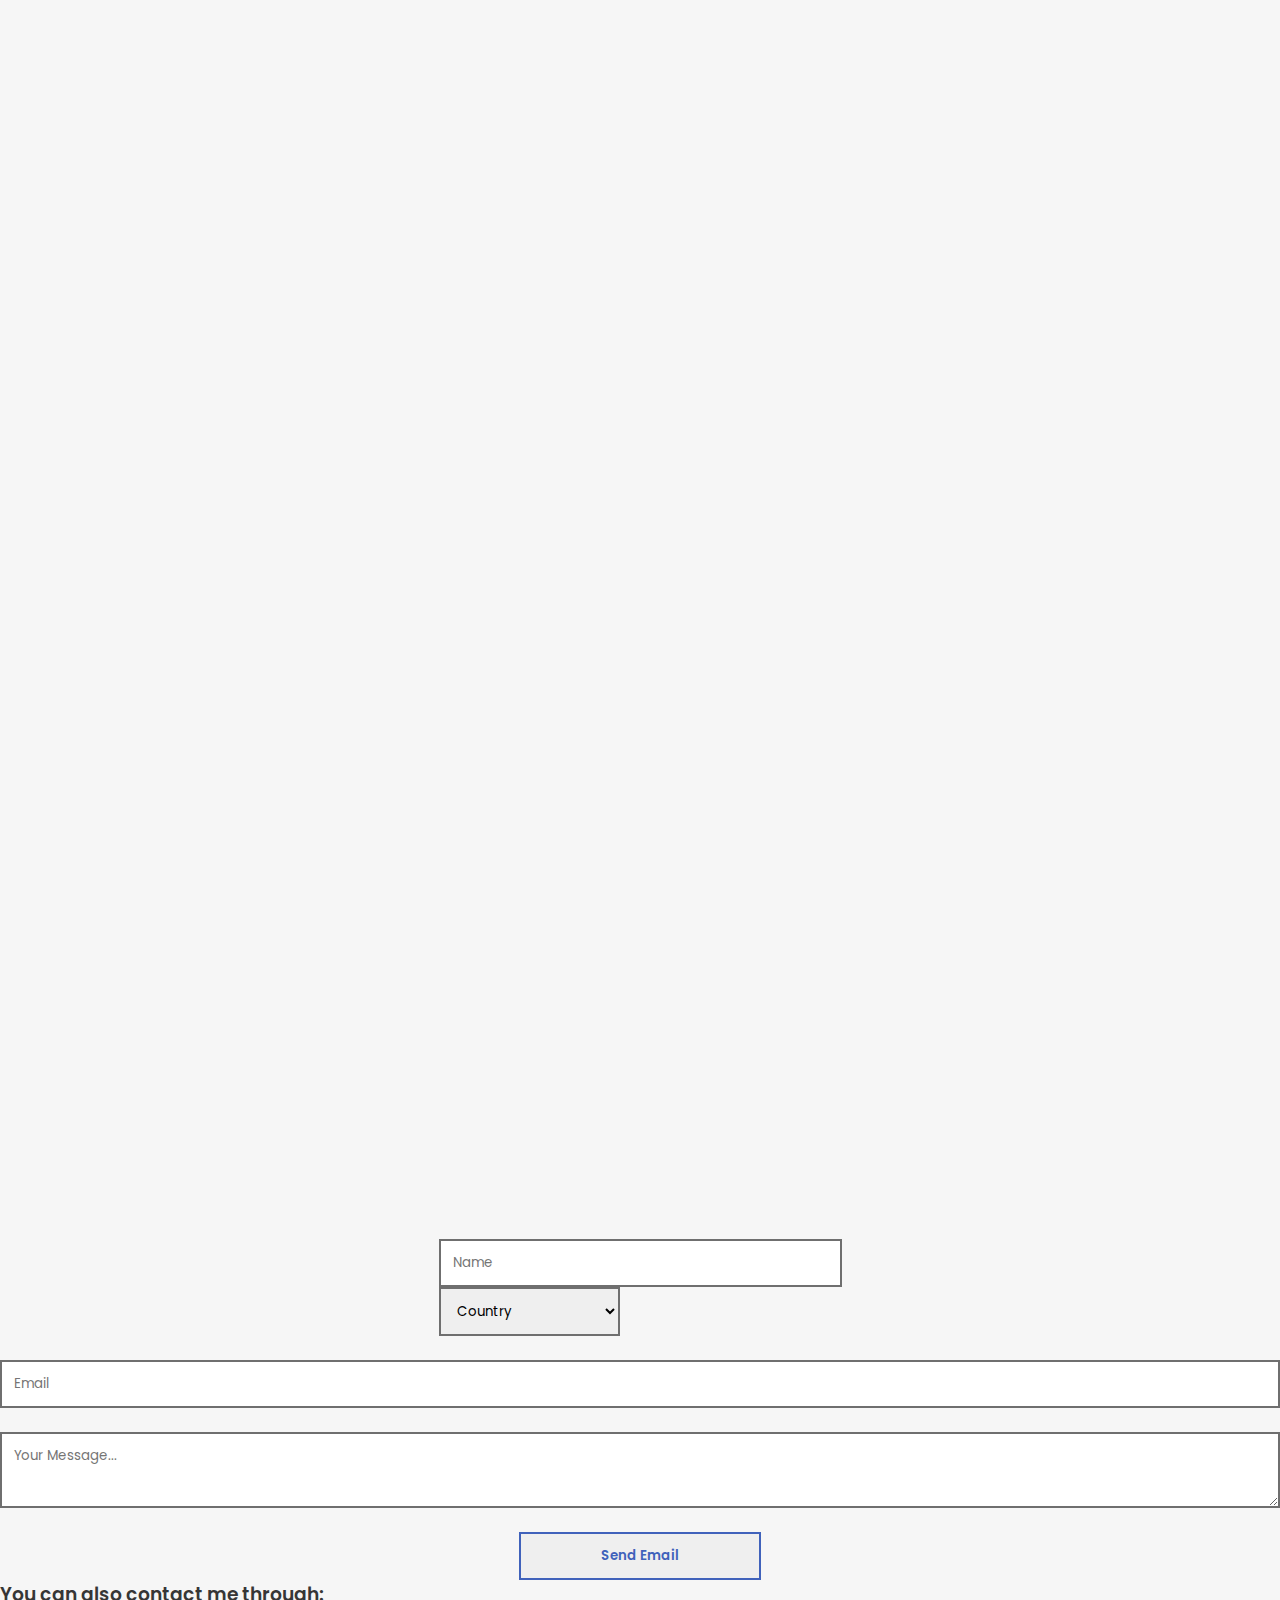
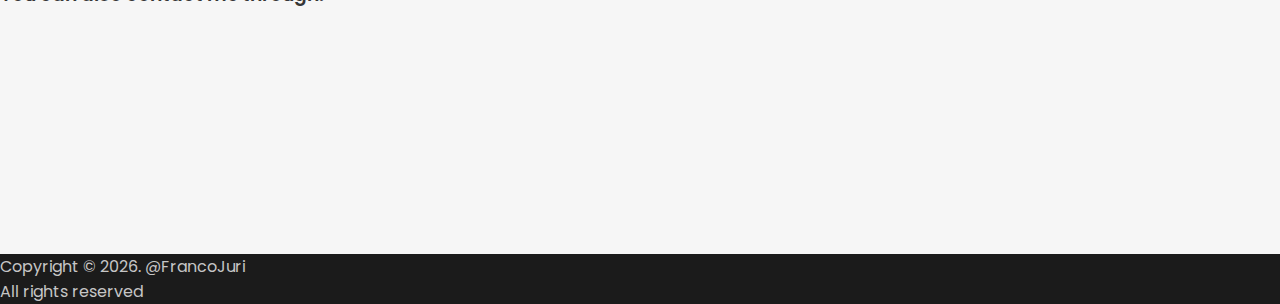
==== commit aa1e696b: "contact form added" ====
--- a/en/index.html
+++ b/en/index.html
@@ -359,12 +359,33 @@
         </p>
       </div>
 
+      <form class="contact-form m-auto mt-4 col-lg-8 col-12">
+
+        <div class="w-100 d-flex justify-content-between gap-3">
+          <input type="text" placeholder="Name" name="from_name" required>
+          <select name="country" required>
+            <option value="" selected disabled hidden>Country</option>
+            <option>Argentina</option>
+            <option>Other</option>
+          </select>
+        </div>
+      
+        <input type="email" placeholder="Email"  name="email_id" required>
+      
+        <textarea placeholder="Your Message..." name="message" required></textarea>
+      
+        <input class="btn" type="submit" value="Send Email">
+
+      </form>
+
+      <h3 class="text-center poppins-font container mt-5 mb-5">You can also contact me through:</h3>
+
       <div class="info-container mt-4">
 
-        <a href="mailto:franco.developercontact@gmail.com" data-aos="fade-up" data-aos-duration="800">
+        <a href="https://wa.link/inrbh8" target="_blank" data-aos="fade-up" data-aos-duration="800">
           <div class="info-item">
-            <i class="fas fa-paper-plane"></i>
-            <h3>Mail Me</h3>
+            <i class="fab fa-whatsapp"></i>
+            <h3>WhatsApp</h3>
           </div>
         </a>
 
@@ -393,6 +414,8 @@
         All rights reserved
       </p>
     </footer>
+
+    <div class="alerts-container"></div>
 
     <script src="https://cdn.jsdelivr.net/npm/bootstrap@5.2.0-beta1/dist/js/bootstrap.bundle.min.js" integrity="sha384-pprn3073KE6tl6bjs2QrFaJGz5/SUsLqktiwsUTF55Jfv3qYSDhgCecCxMW52nD2" crossorigin="anonymous"></script>
     <script src="https://unpkg.com/aos@2.3.1/dist/aos.js"></script>
--- a/styles/styles.css
+++ b/styles/styles.css
@@ -345,6 +345,10 @@
   background: #4062bb;
   margin: 0.625rem auto 1.25rem;
 }
+#contact h3 {
+  font-weight: 600;
+  color: #363636;
+}
 #contact p {
   font-size: 1.25em;
   line-height: 1.875rem;
@@ -388,6 +392,45 @@
   text-align: center;
   margin-bottom: 0.9375rem;
 }
+#contact .contact-form {
+  margin-top: 2rem;
+  display: flex;
+  flex-direction: column;
+  justify-content: center;
+  align-items: center;
+  gap: 1.5rem;
+}
+#contact .contact-form div input {
+  width: 55%;
+}
+#contact .contact-form div select {
+  width: 45%;
+}
+#contact .contact-form input[type=text], #contact .contact-form input[type=email], #contact .contact-form textarea, #contact .contact-form select {
+  width: 100%;
+  outline: none;
+  border: 2px solid rgb(111, 111, 111);
+  padding: 0.75rem;
+  font-family: "Poppins", sans-serif;
+  transition: all 0.25s;
+}
+#contact .contact-form textarea {
+  min-height: 4.75rem;
+  max-height: 50vh;
+}
+#contact .contact-form input[type=submit] {
+  border-radius: 0px;
+  border: 2px solid #4062bb;
+  font-family: "Poppins", sans-serif;
+  transition: all 200ms !important;
+  color: #4062bb;
+  font-weight: 600;
+  padding: 0.75rem 5rem;
+}
+#contact .contact-form input[type=submit]:hover {
+  background: #4062bb;
+  color: white;
+}
 
 footer {
   background-color: #1B1B1B;
@@ -404,6 +447,45 @@
   color: #c6c6c6;
 }
 
+.alerts-container {
+  display: flex;
+  flex-flow: row wrap;
+  position: fixed;
+  bottom: 0;
+  width: 100%;
+}
+
+.alert {
+  animation: animation-alert 400ms ease;
+  width: 100%;
+  border-radius: 0px;
+  padding-top: 1.25rem;
+  padding-bottom: 0.3125rem;
+  transition: all 300ms;
+  margin-bottom: 0;
+  z-index: 1000;
+}
+
+@keyframes animation-alert {
+  from {
+    transform: translateY(5rem);
+  }
+  to {
+    transform: translateY(0px);
+  }
+}
+.animation-eliminate-alert {
+  animation: animation-eliminate-alert 400ms forwards;
+}
+
+@keyframes animation-eliminate-alert {
+  from {
+    transform: translateY(0px);
+  }
+  to {
+    transform: translateY(5rem);
+  }
+}
 @media only screen and (max-width: 1200px) {
   #about .my-skills {
     width: 100%;
@@ -528,6 +610,13 @@
   header .presentation h2 {
     font-size: 1.375em;
   }
+
+  #contact .contact-form div input {
+    width: 50%;
+  }
+  #contact .contact-form div select {
+    width: 60%;
+  }
 }
 @media only screen and (max-width: 340px) {
   section h2 {
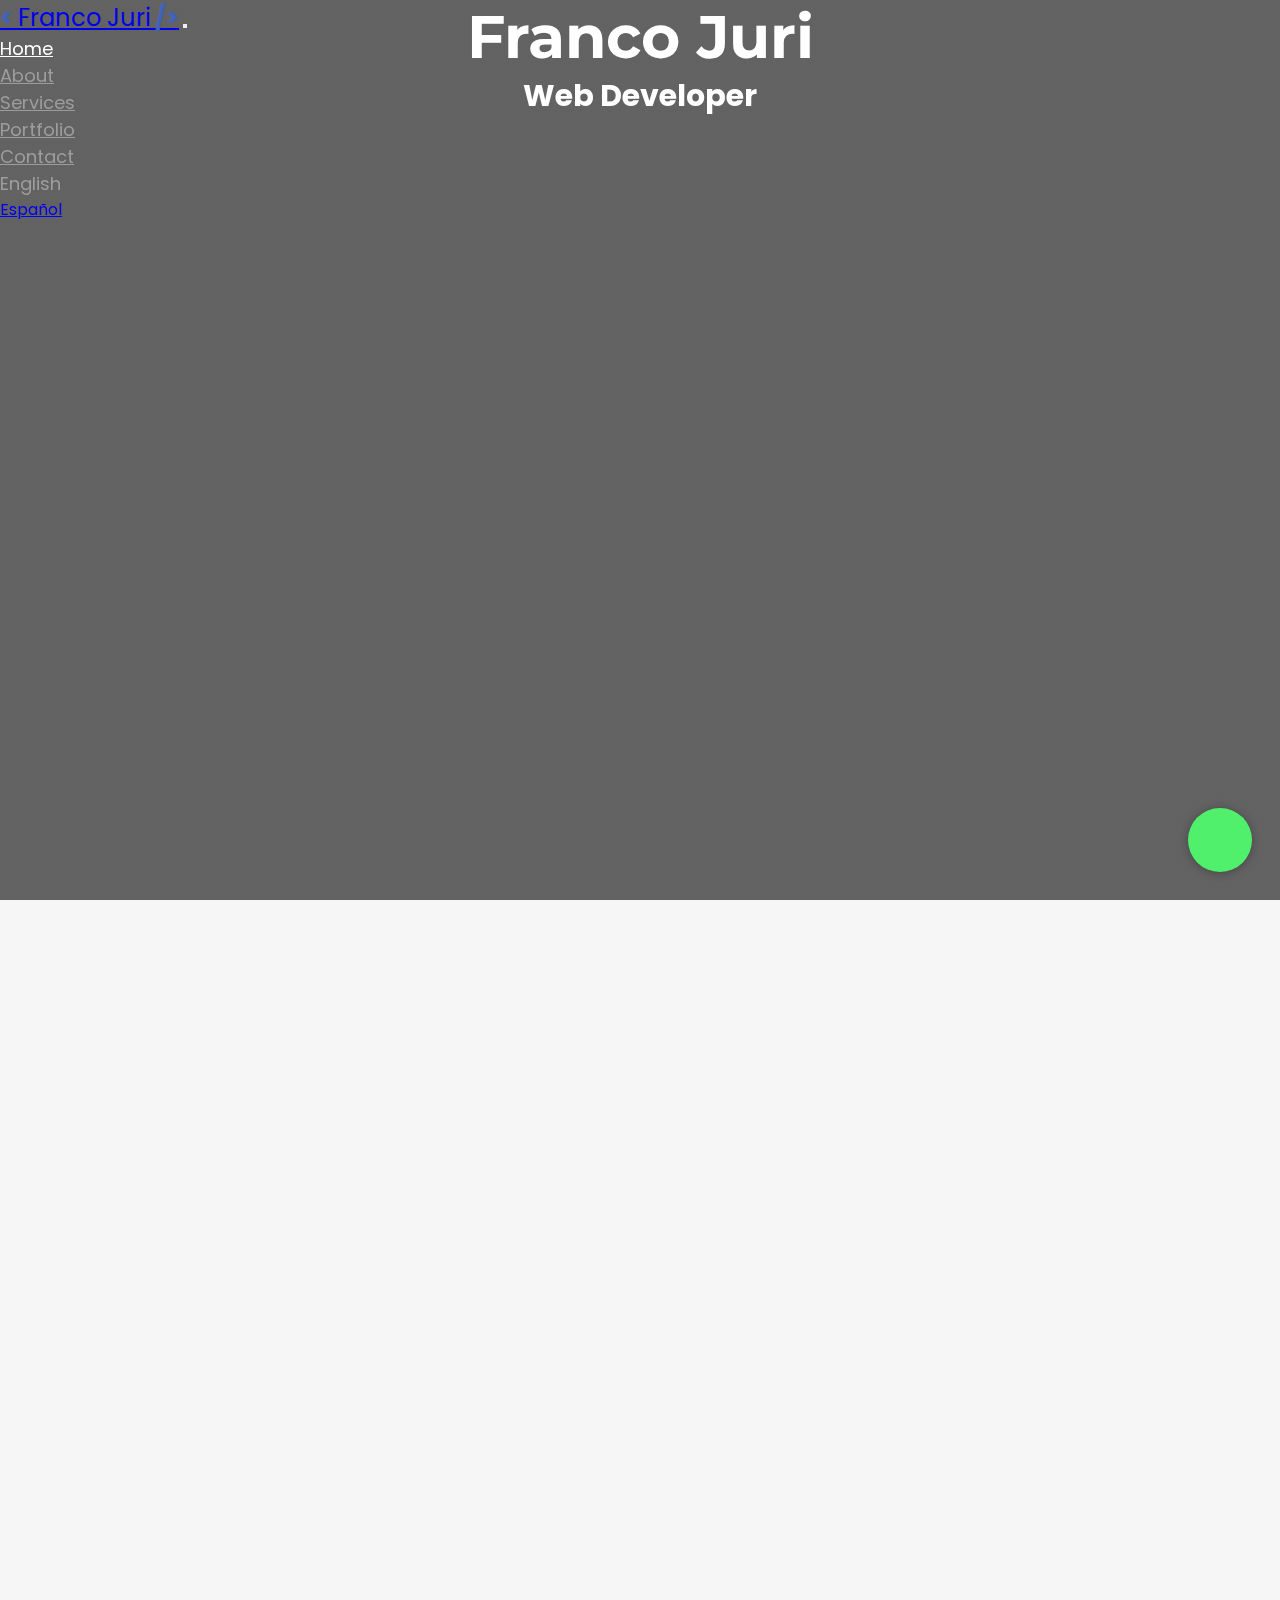
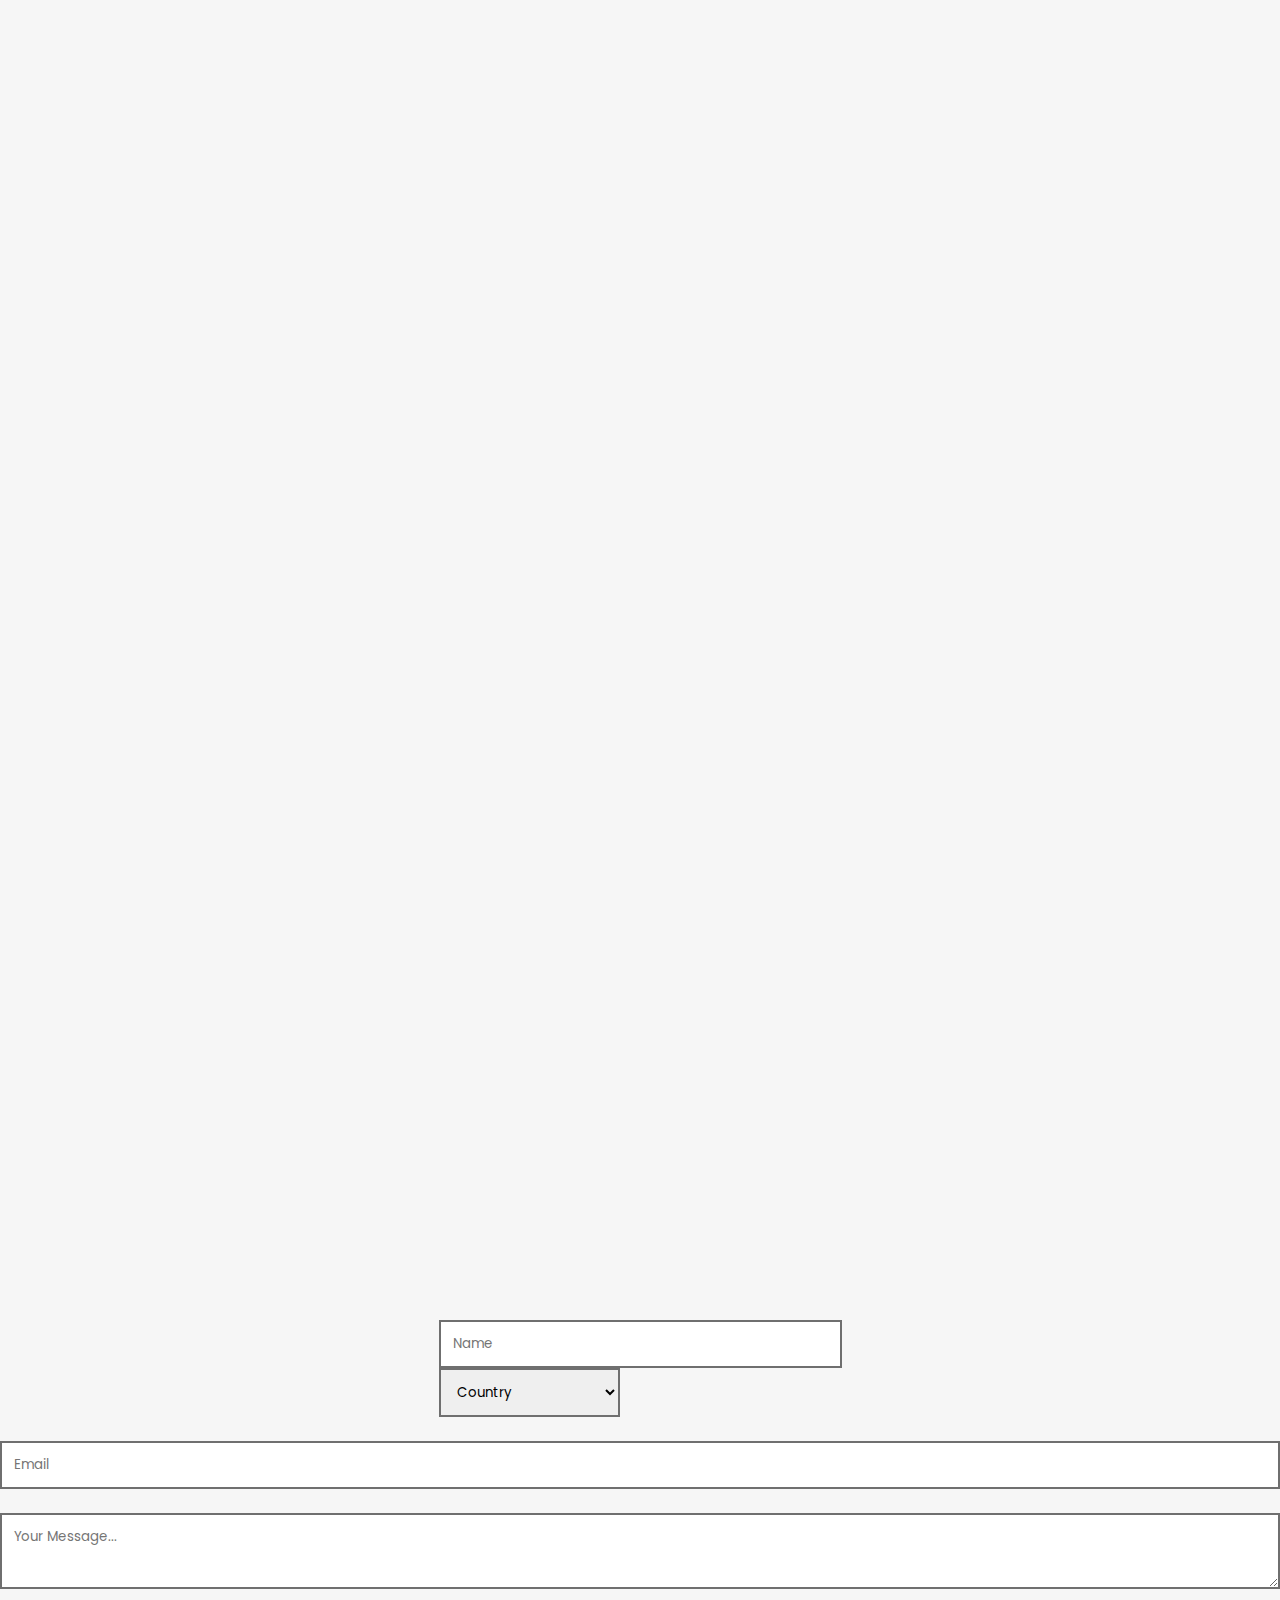
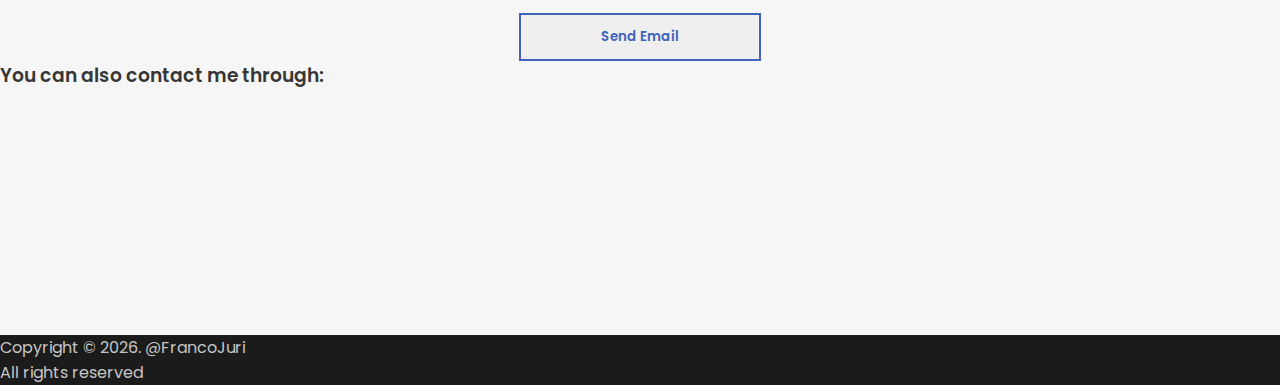
==== commit 2b88ed69: "some texts changed" ====
--- a/en/index.html
+++ b/en/index.html
@@ -79,7 +79,7 @@
       <div class="presentation d-flex flex-column justify-content-center align-items-center">
       
           <h1 class="mb-0" data-aos="zoom-in" data-aos-duration="800" data-aos-delay="200">Franco Juri</h1>
-          <h2 data-aos="fade-up" data-aos-delay="400" data-aos-duration="800">Front End Developer</h2>
+          <h2 data-aos="fade-up" data-aos-delay="400" data-aos-duration="800">Web Developer</h2>
           
       </div>
 
@@ -170,31 +170,31 @@
           <div class="services-item h-100">
             <i class="fas fa-pencil-ruler"></i>
             <h3>Creative Design</h3>
-            <p>A good and attractive web design helps you keep your leads on your site, which is the digital face of your business.</p>
-          </div>
-        </div>
-
-        <div data-aos="fade-up" data-aos-duration="800">
-          <div class="services-item h-100">
-            <i class="fas fa-code"></i>
-            <h3>Development</h3>
-            <p>I know the importance of web design and can help you create a website you’ll love.</p>
+            <p>Your website is the digital face of your business. That's why a good and attractive web design will give a great first impression to your customers</p>
+          </div>
+        </div>
+
+        <div data-aos="fade-up" data-aos-duration="800">
+          <div class="services-item h-100">
+            <i class="fas fa-server"></i>
+            <h3>Hosting</h3>
+            <p>By hiring my services, I will host your website in the fastest hosting for a year completely FREE!</p>
           </div>
         </div>
         
         <div data-aos="fade-up" data-aos-duration="800">
           <div class="services-item h-100">
-            <i class="fas fa-thumbs-up"></i>
-            <h3>Social Media Integration</h3>
-            <p>There are a lot of social platforms out there, and I will help you promote your presence on them on your website.</p>
+            <i class="fas fa-globe"></i>
+            <h3>Domain</h3>
+            <p>A good domain name helps to remember your brand and find yourself intuitively and naturally So I will also give you a free domain name for 1 year</p>
           </div>
         </div>
 
         <div data-aos="fade-up" data-aos-duration="800">
           <div class="services-item h-100">
             <i class="fas fa-tachometer-alt"></i>
-            <h3>Performance</h3>
-            <p>Retaining users is crucial to improving conversions. I will create High-Performing sites to help you attract and retain users.</p>
+            <h3>Web Maintenance</h3>
+            <p>I'll make as many modifications as you want to your website and keep it running error-free to attract and retain more leads.</p>
           </div>
         </div>
 
@@ -202,7 +202,7 @@
           <div class="services-item h-100">
             <i class="fas fa-crosshairs"></i>
             <h3>SEO</h3>
-            <p>I will optimize your website with a smart Search Engine Optimization strategy to generate leads.</p>
+            <p>I will optimize your website with a smart Search Engine Optimization strategy so that your business will appear in the first place of Google.</p>
           </div>
         </div>
 
@@ -232,7 +232,7 @@
               </div>
             </div>
   
-            <p class="mb-0">Web app that displays a lot of free games using <a href="https://FreeToGame.com" target="_blank">FreeToGame.com</a> API. This site uses Firebase Authentication.</p>
+            <p class="mb-0">In this website you'll find a lot of free games using <a href="https://FreeToGame.com" target="_blank">FreeToGame.com</a> API. You will also be able to create an user and modify it using Firebase Authentication</p>
   
             <div class="d-flex gap-4">
               <a class="btn demo-btn" href="https://freegames.francojuri.com/" target="_blank">
@@ -261,7 +261,7 @@
               </div>
             </div>
   
-            <p class="mb-0">Web app that displays gifs according to search using <a href="https://giphy.com/" target="_blank">Giphy.com</a> API. This web has pagination and search history.</p>
+            <p class="mb-0">Here you'll be able to search for a lot of Gifs <a href="https://giphy.com/" target="_blank">Giphy.com</a> API. This web has pagination and search history.</p>
   
             <div class="d-flex gap-4">
               <a class="btn demo-btn" href="https://gifexpert.francojuri.com/" target="_blank">
@@ -290,7 +290,7 @@
               </div>
             </div>
   
-            <p class="mb-0">Web app that shows the weather and its characteristics in your city. You can also look for other cities weather.</p>
+            <p class="mb-0">This website will show you the weather and its characteristics in your city. You can also look for other cities weather.</p>
   
             <div class="d-flex gap-4">
               <a class="btn demo-btn" href="https://weather.francojuri.com/" target="_blank">
@@ -320,7 +320,7 @@
               </div>
             </div>
   
-            <p class="mb-0">Web app useful to organize your tasks daily. You can see your active and completed tasks in this website.</p>
+            <p class="mb-0">With this website you'll be able to organize all your tasks daily. You'll able to see your active and completed tasks and manage them the way you like</p>
   
             <div class="d-flex gap-4">
               <a class="btn demo-btn" href="https://todo.francojuri.com/" target="_blank">
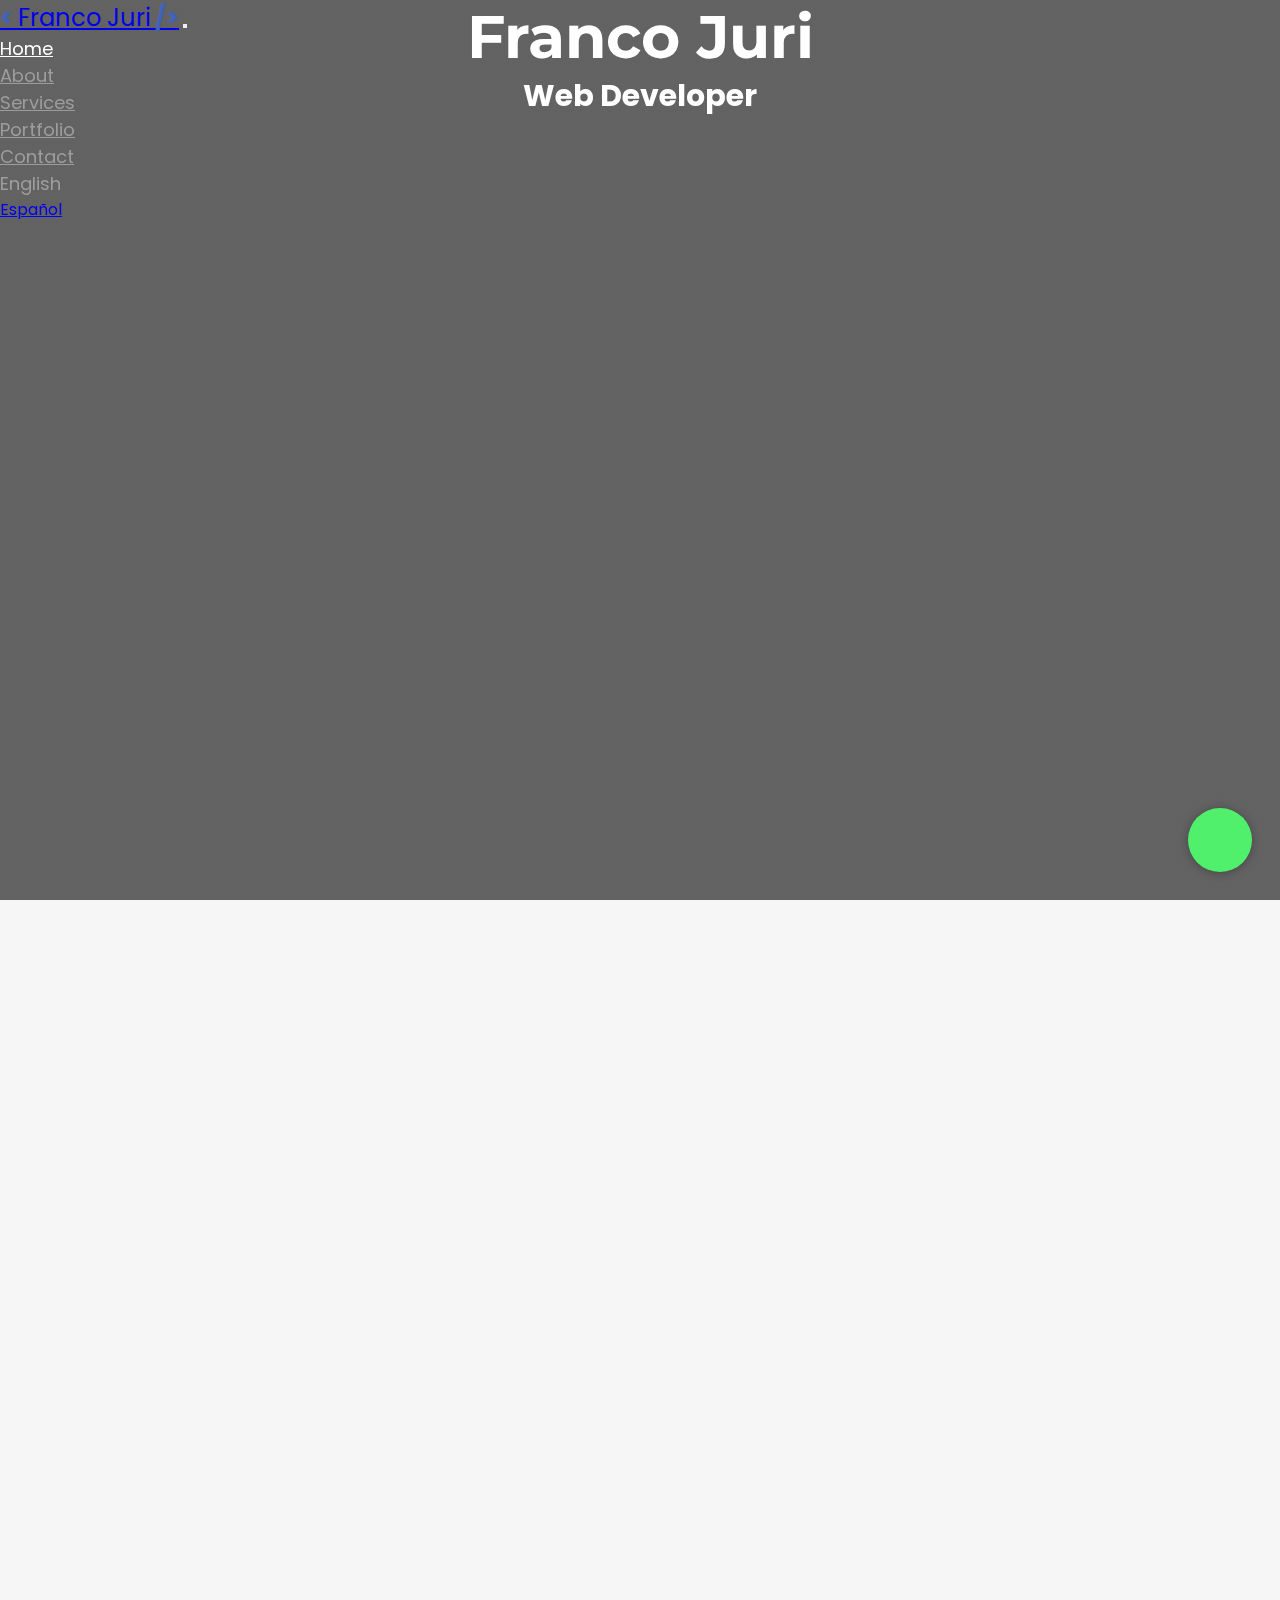
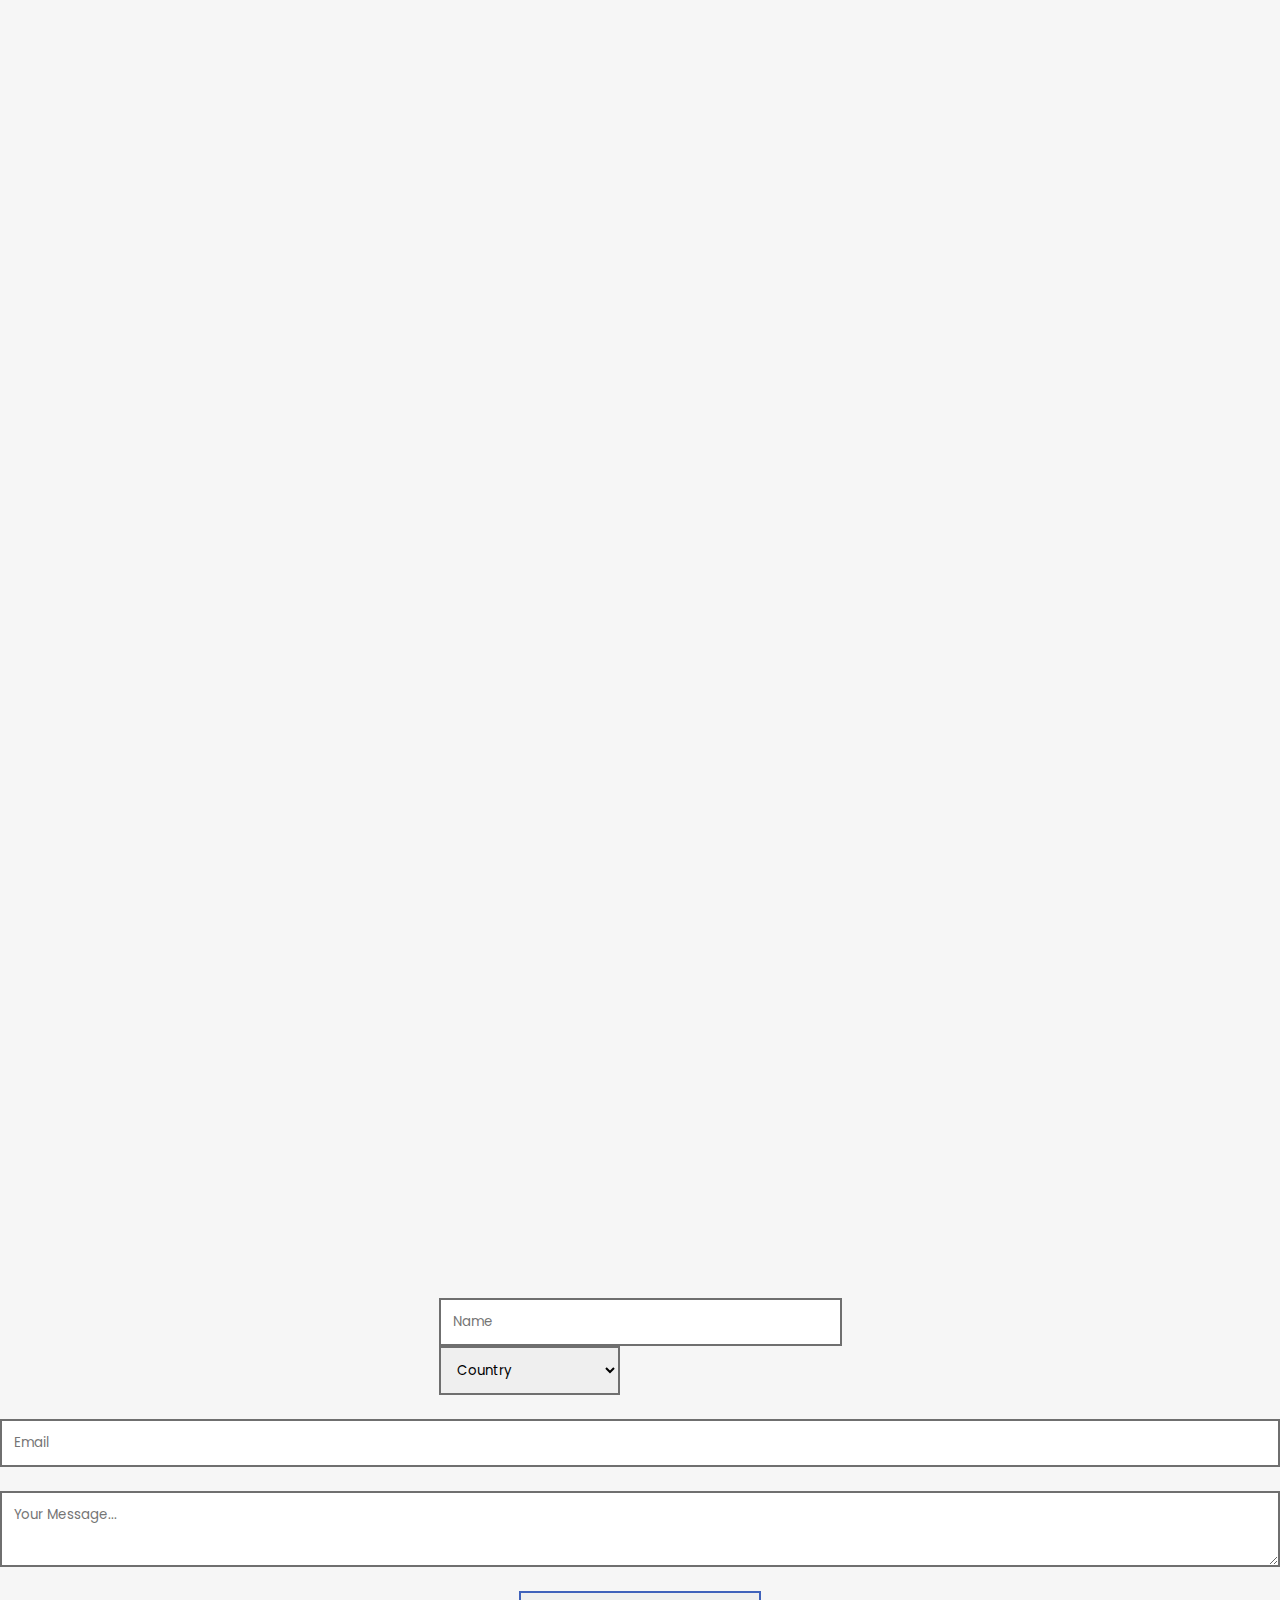
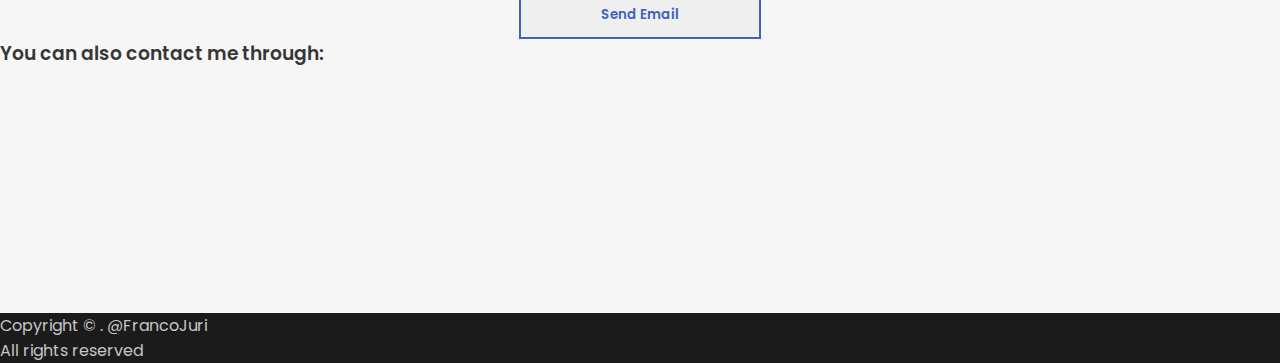
==== commit 43a509f2: "Merge branch 'main' of https://github.com/FrancoJuri/FrancoJuri.github.io" ====
--- a/en/index.html
+++ b/en/index.html
@@ -30,7 +30,7 @@
 
 <body class="scrollspy-example" data-bs-spy="scroll" data-bs-target=".navbar" data-bs-root-margin="0px 0px -40%">
 
-  <a id="whatsapp-fixed-btn" href="https://wa.link/inrbh8" target="_blank">
+  <a id="whatsapp-fixed-btn" href="https://wa.link/3recl8" target="_blank">
     <i class="fab fa-whatsapp"></i>
   </a>
     
@@ -93,7 +93,7 @@
         <h2 class="montserrat-font text-center mx-auto mb-0">About Me</h2>
         <p class="poppins-font text-center mt-3 mb-2 mx-auto">I am a web developer currently available for freelance work. I help designers, companies and entrepreneurs to show their ideas on the internet.</p>
         <p class="poppins-font text-center mx-auto mb-0">
-            I am always training myself by learning new technologies in a self-taught way in order to help you improve the performance and user experience in your web applications.
+            I am always training myself by learning new technologies in a self-taught way in order to help you grow your business and your presence on the internet by creating an exceptional website.
         </p>
       </div>
       
@@ -146,6 +146,16 @@
             <span>Git</span>
           </div>
 
+          <div class="skills-item" data-aos="fade-up" data-aos-duration="800">
+            <i class="fab fa-brands fa-wordpress" style="color: #21759b;"></i>
+            <span>WordPress</span>
+          </div>
+
+          <div class="skills-item" data-aos="fade-up" data-aos-duration="800">
+            <i class="fab fa-brands fa-elementor" style="color: #92003B;"></i>
+            <span>Elementor</span>
+          </div>
+
         </div>
       </div>
       
@@ -217,11 +227,40 @@
 
       <div class="projects-container">
 
+        <div class="project" data-aos="fade-up" data-aos-duration="800"> 
+  
+          <div class="project-info">
+  
+            <div class="d-flex flex-column gap-3">
+              <h4 class="mb-0">Palmerus.es</h4>
+              <div class="d-flex gap-3 justify-content-lg-start align-items-lg-start justify-content-center align-items-center">
+                <i class="fab fa-brands fa-react" style="color: #61DBFB;"></i>
+                <img src="../assets/icons/javascript.svg" style="height: 30px; width: 30px;" alt="JavaScript">
+                <i class="fa fa-brands fa-html5" style="color: #e34f26;"></i>
+                <i class="fab fa-brands fa-css3-alt" style="color: #1C88C7;"></i>
+                <i class="fab fa-brands fa-bootstrap" style="color: #673AB7;"></i>
+              </div>
+            </div>
+  
+            <p class="mb-0">Website made for Palmerus, a digital newspaper from La Palma, Spain. The website consists in a news blog in which publications can be posted and displayed based on different categories.</p>
+  
+            <div class="d-flex gap-4">
+              <a class="btn demo-btn" href="https://palmerus.es/" target="_blank">
+                Go to the Website
+              </a>
+            </div>
+  
+          </div>
+  
+          <img class="project-img palmerus-es-img" src="" alt="Todo App">
+  
+        </div>
+
         <div class="project" data-aos="fade-up" data-aos-duration="800">
 
-          <div class="project-info">
-  
-            <div class="d-flex flex-column gap-2">
+          <div class="project-info order-2">
+  
+            <div class="d-flex flex-column gap-3">
               <h4 class="mb-0">Free Games</h4>
               <div class="d-flex gap-3 justify-content-lg-start align-items-lg-start justify-content-center align-items-center">
                 <i class="fab fa-brands fa-react" style="color: #61DBFB;"></i>
@@ -249,9 +288,9 @@
 
         <div class="project" data-aos="fade-up" data-aos-duration="800"> 
   
-          <div class="project-info order-2">
-  
-            <div class="d-flex flex-column gap-2">
+          <div class="project-info">
+  
+            <div class="d-flex flex-column gap-3">
               <h4 class="mb-0">Gif Expert App</h4>
               <div class="d-flex gap-3 justify-content-lg-start align-items-lg-start justify-content-center align-items-center">
                 <i class="fab fa-brands fa-react" style="color: #61DBFB;"></i>
@@ -278,9 +317,9 @@
   
         <div class="project" data-aos="fade-up" data-aos-duration="800">
   
-          <div class="project-info">
-  
-            <div class="d-flex flex-column gap-2">
+          <div class="project-info order-2">
+  
+            <div class="d-flex flex-column gap-3">
               <h4 class="mb-0">Weather App</h4>
               <div class="d-flex gap-3 justify-content-lg-start align-items-lg-start justify-content-center align-items-center">
                 <img src="../assets/icons/javascript.svg" style="height: 30px; width: 30px;" alt="JavaScript">
@@ -302,36 +341,6 @@
           </div>
   
           <img class="project-img weather-app-img" src="" alt="Weather App">
-  
-        </div>
-  
-        <div class="project" data-aos="fade-up" data-aos-duration="800"> 
-  
-          <div class="project-info order-2">
-  
-            <div class="d-flex flex-column gap-2">
-              <h4 class="mb-0">Todo App</h4>
-              <div class="d-flex gap-3 justify-content-lg-start align-items-lg-start justify-content-center align-items-center">
-                <i class="fab fa-brands fa-react" style="color: #61DBFB;"></i>
-                <img src="../assets/icons/javascript.svg" style="height: 30px; width: 30px;" alt="JavaScript">
-                <i class="fa fa-brands fa-html5" style="color: #e34f26;"></i>
-                <i class="fab fa-brands fa-css3-alt" style="color: #1C88C7;"></i>
-                <i class="fab fa-brands fa-bootstrap" style="color: #673AB7;"></i>
-              </div>
-            </div>
-  
-            <p class="mb-0">With this website you'll be able to organize all your tasks daily. You'll able to see your active and completed tasks and manage them the way you like</p>
-  
-            <div class="d-flex gap-4">
-              <a class="btn demo-btn" href="https://todo.francojuri.com/" target="_blank">
-                Website
-              </a>
-              <a class="repo-btn" href="https://github.com/FrancoJuri/react-todo-app" target="_blank">Repo</a>
-            </div>
-  
-          </div>
-  
-          <img class="project-img todo-app-img" src="" alt="Todo App">
   
         </div>
 
@@ -382,7 +391,7 @@
 
       <div class="info-container mt-4">
 
-        <a href="https://wa.link/inrbh8" target="_blank" data-aos="fade-up" data-aos-duration="800">
+        <a href="https://wa.link/3recl8" target="_blank" data-aos="fade-up" data-aos-duration="800">
           <div class="info-item">
             <i class="fab fa-whatsapp"></i>
             <h3>WhatsApp</h3>
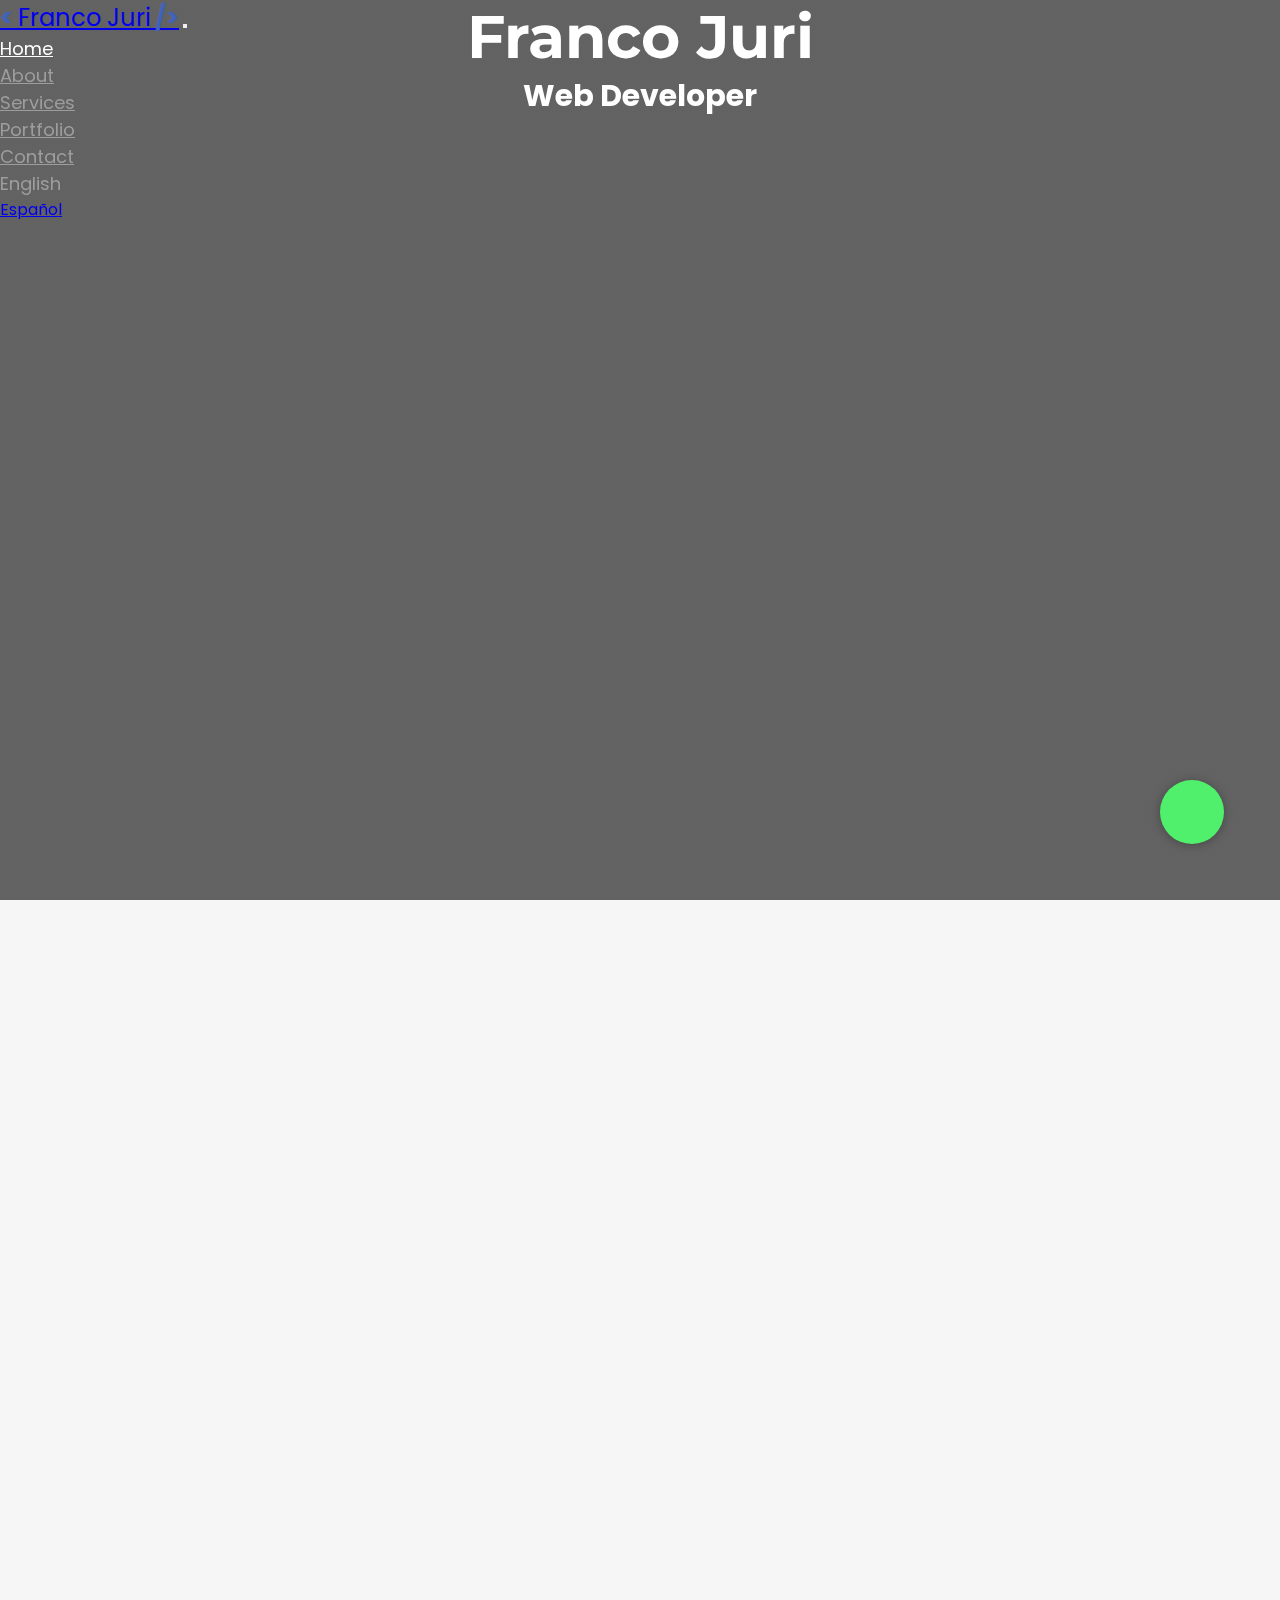
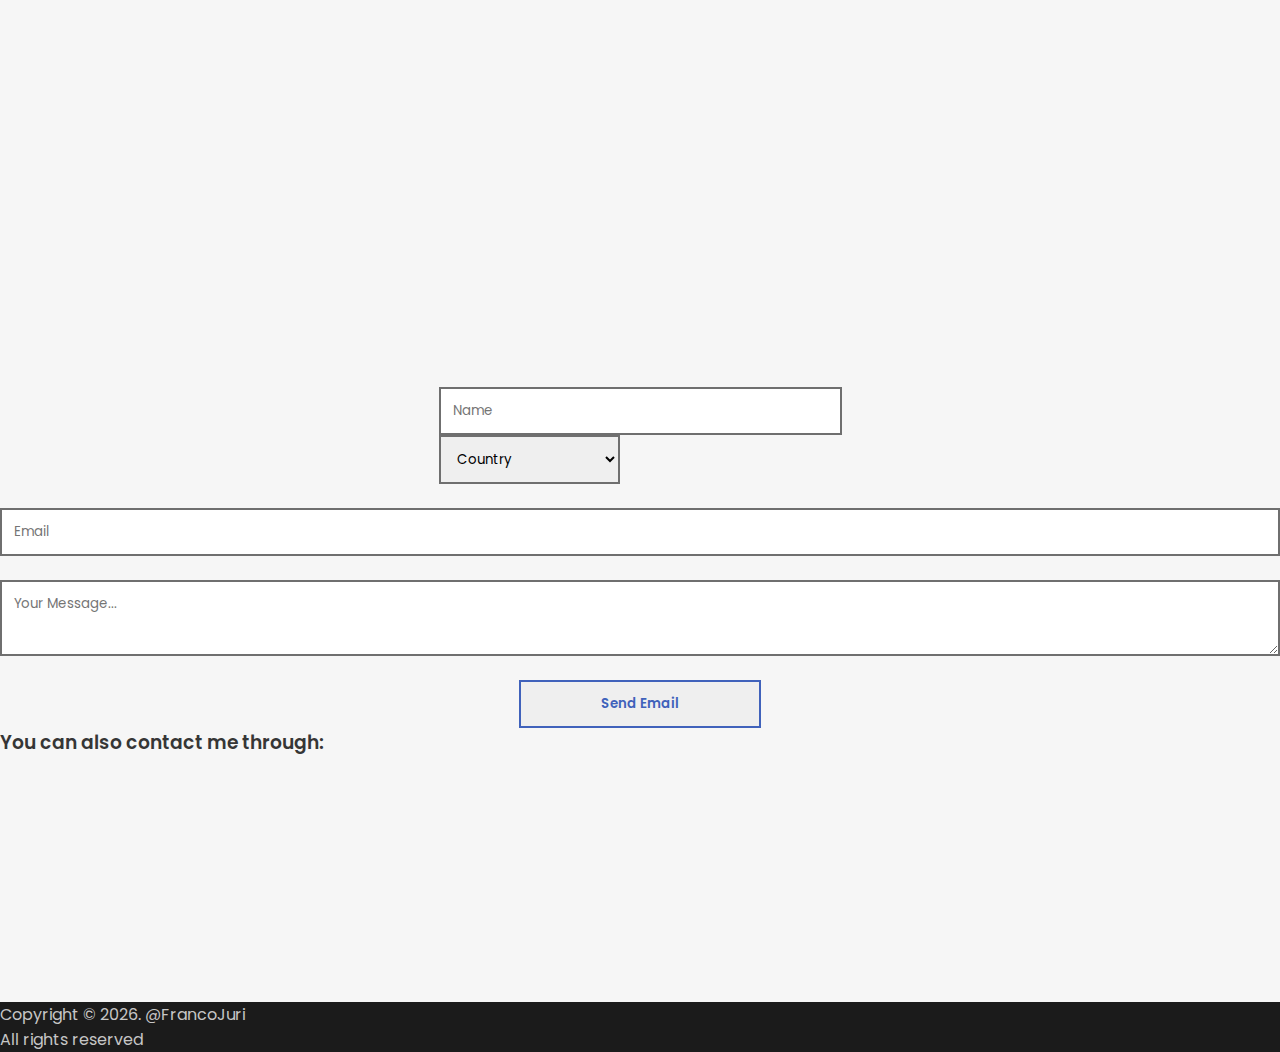
==== commit acb225ea: "portfolio expanded" ====
--- a/en/index.html
+++ b/en/index.html
@@ -4,15 +4,15 @@
     <meta charset="UTF-8">
     <meta http-equiv="X-UA-Compatible" content="IE=edge">
     <meta name="viewport" content="width=device-width, initial-scale=1.0">
-    <meta name="description" content="I am a web developer currently available for freelance work. I help designers, companies and entrepreneurs to show their ideas on the internet.">
+    <meta name="description" content="I am a full-stack web developer currently available for freelance work. I help designers, companies and entrepreneurs to show their ideas on the internet.">
     <meta name="author" content="Franco Juri">
-    <meta name="Copyright © 2022. Franco Juri">
+    <meta name="Copyright © 2024. Franco Juri">
     <meta property="og:description" content="I am a web developer currently available for freelance work. I help designers, companies and entrepreneurs to show their ideas on the internet.">
-    <meta property="og:title" content="Franco Juri | Portfolio">
+    <meta property="og:title" content="Franco Juri | Web Developer">
     <meta property="og:type" content="website">
     <meta property="og:image" content="../assets/images/web-image.jpg">
-    <meta property="og:url" content="https://francojuri.github.io/en/">
-    <title>Franco Juri | Portfolio</title>
+    <meta property="og:url" content="https://francojuri.com/en/">
+    <title>Franco Juri | Web Developer</title>
     <script type="text/javascript" src="https://cdn.jsdelivr.net/npm/@emailjs/browser@3/dist/email.min.js"></script>
     <script type="text/javascript">
       emailjs.init('hNlKkEaOsvDT7BUJj')
@@ -30,7 +30,7 @@
 
 <body class="scrollspy-example" data-bs-spy="scroll" data-bs-target=".navbar" data-bs-root-margin="0px 0px -40%">
 
-  <a id="whatsapp-fixed-btn" href="https://wa.link/3recl8" target="_blank">
+  <a data-aos="fade-left" data-aos-offset='0' id="whatsapp-fixed-btn" href="https://wa.link/3recl8" target="_blank">
     <i class="fab fa-whatsapp"></i>
   </a>
     
@@ -91,7 +91,7 @@
 
       <div class="about-me" data-aos="fade-up" data-aos-duration="800">
         <h2 class="montserrat-font text-center mx-auto mb-0">About Me</h2>
-        <p class="poppins-font text-center mt-3 mb-2 mx-auto">I am a web developer currently available for freelance work. I help designers, companies and entrepreneurs to show their ideas on the internet.</p>
+        <p class="poppins-font text-center mt-3 mb-2 mx-auto">I am a full-stack web developer currently available for freelance work. I help designers, companies and entrepreneurs to show their ideas on the internet.</p>
         <p class="poppins-font text-center mx-auto mb-0">
             I am always training myself by learning new technologies in a self-taught way in order to help you grow your business and your presence on the internet by creating an exceptional website.
         </p>
@@ -132,6 +132,11 @@
           </div>
 
           <div class="skills-item" data-aos="fade-up" data-aos-duration="800"> 
+            <img src="../assets/icons/mui-logo.png" alt="Material UI">
+            <span>Material UI</span>
+          </div>
+
+          <div class="skills-item" data-aos="fade-up" data-aos-duration="800"> 
             <i class="fab fa-brands fa-react" style="color: #61DBFB;"></i>
             <span>React</span>
           </div>
@@ -142,6 +147,16 @@
           </div>
 
           <div class="skills-item" data-aos="fade-up" data-aos-duration="800">
+            <i class="fab fa-brands fa-node" style="color: #3C873A"></i>
+            <span>Node</span>
+          </div>
+
+          <div class="skills-item" data-aos="fade-up" data-aos-duration="800">
+            <img src="../assets/icons/mongodb.svg" alt="Mongo DB">
+            <span>MongoDB</span>
+          </div>
+
+          <div class="skills-item" data-aos="fade-up" data-aos-duration="800">
             <i class="fab fa-brands fa-git-alt" style="color: #F05030;"></i>
             <span>Git</span>
           </div>
@@ -164,7 +179,10 @@
     <!-- Services -->
 
     <section id="services" class="container">
-      <h2 class="montserrat-font text-center mx-auto mb-5" data-aos="fade-up" data-aos-duration="800">Services</h2>
+      <h2 class="montserrat-font text-center mx-auto" data-aos="fade-up" data-aos-duration="800">Services</h2>
+      <p data-aos="fade-up" data-aos-duration="800" class="poppins-font text-center mx-auto mb-4" style="font-size: 1.15rem; text-wrap: balance;">
+        By hiring me for a website, you will get all these benefits:
+      </p>
 
       <div class="services-container">
 
@@ -234,15 +252,12 @@
             <div class="d-flex flex-column gap-3">
               <h4 class="mb-0">Palmerus.es</h4>
               <div class="d-flex gap-3 justify-content-lg-start align-items-lg-start justify-content-center align-items-center">
-                <i class="fab fa-brands fa-react" style="color: #61DBFB;"></i>
-                <img src="../assets/icons/javascript.svg" style="height: 30px; width: 30px;" alt="JavaScript">
-                <i class="fa fa-brands fa-html5" style="color: #e34f26;"></i>
-                <i class="fab fa-brands fa-css3-alt" style="color: #1C88C7;"></i>
-                <i class="fab fa-brands fa-bootstrap" style="color: #673AB7;"></i>
+                <i class="fab fa-brands fa-wordpress" style="color: #21759b;"></i>
+                <i class="fab fa-brands fa-elementor" style="color: #92003B;"></i>
               </div>
             </div>
   
-            <p class="mb-0">Website made for Palmerus, a digital newspaper from La Palma, Spain. The website consists in a news blog in which publications can be posted and displayed based on different categories.</p>
+            <p class="mb-0"><strong>Website made for Palmerus</strong>, a digital newspaper from La Palma, Spain. <strong>The website consists in a news blog</strong> in which publications can be posted and displayed based on different categories.</p>
   
             <div class="d-flex gap-4">
               <a class="btn demo-btn" href="https://palmerus.es/" target="_blank">
@@ -252,13 +267,43 @@
   
           </div>
   
-          <img class="project-img palmerus-es-img" src="" alt="Todo App">
+          <img class="project-img palmerus-es-img" src="" alt="Palmerus.es">
   
         </div>
 
         <div class="project" data-aos="fade-up" data-aos-duration="800">
-
+  
           <div class="project-info order-2">
+  
+            <div class="d-flex flex-column gap-3">
+              <h4 class="mb-0">Meeurha.com</h4>
+              <div class="d-flex gap-3 justify-content-lg-start align-items-lg-start justify-content-center align-items-center">
+                <i class="fab fa-brands fa-react" style="color: #61DBFB;"></i>
+                <img src="../assets/icons/redux.svg" style="height: 30px; width: 30px;" alt="Redux">
+                <img src="../assets/icons/javascript.svg" style="height: 30px; width: 30px;" alt="JavaScript">
+                <i class="fa fa-brands fa-html5" style="color: #e34f26;"></i>
+                <i class="fab fa-brands fa-css3-alt" style="color: #1C88C7;"></i>
+                <img src="../assets/icons/mui-logo.png" style="height: 30px; width: 30px;" alt="Material UI" >
+              </div>
+            </div>
+  
+            <p class="mb-0"><strong>Website made for Meeurha, a B2B App</strong> for companies looking for delivery drivers to deliver their orders. On the app, companies can find their closest delivery drivers to their location and the delivery drivers can earn money for each delivery. <strong>The app features authentication and a system of subscriptions and payments via Stripe.</strong></p>
+  
+            <div class="d-flex gap-4">
+              <a class="btn demo-btn" href="https://www.meeurha.com/" target="_blank">
+                Go to the website
+              </a>
+            </div>
+  
+          </div>
+  
+          <img class="project-img meeurha-com-img" src="" alt="Meeurha.com">
+  
+        </div>
+
+        <div class="project" data-aos="fade-up" data-aos-duration="800">
+
+          <div class="project-info">
   
             <div class="d-flex flex-column gap-3">
               <h4 class="mb-0">Free Games</h4>
@@ -271,7 +316,7 @@
               </div>
             </div>
   
-            <p class="mb-0">In this website you'll find a lot of free games using <a href="https://FreeToGame.com" target="_blank">FreeToGame.com</a> API. You will also be able to create an user and modify it using Firebase Authentication</p>
+            <p class="mb-0">In this website you'll find a lot of free games using <a href="https://FreeToGame.com" target="_blank">FreeToGame.com</a> API. The app has a <strong>complete authentication system</strong>, <strong>a review system for each game</strong> and <strong>each user has a profile that other users can follow and see their information, just like in a social network.</strong></p>
   
             <div class="d-flex gap-4">
               <a class="btn demo-btn" href="https://freegames.francojuri.com/" target="_blank">
@@ -282,46 +327,21 @@
   
           </div>
   
-          <img class="project-img free-games-img" src="" alt="Free Games">
+          <img class="project-img free-games-img" src="" alt="Free Games App">
   
         </div>
 
         <div class="project" data-aos="fade-up" data-aos-duration="800"> 
   
-          <div class="project-info">
+          <div class="project-info order-2">
   
             <div class="d-flex flex-column gap-3">
-              <h4 class="mb-0">Gif Expert App</h4>
-              <div class="d-flex gap-3 justify-content-lg-start align-items-lg-start justify-content-center align-items-center">
+              <h4 class="mb-0">Calendar App</h4>
+              <div class="d-flex flex-wrap gap-3 justify-content-lg-start align-items-lg-start justify-content-center align-items-center">
+                <i class="fab fa-brands fa-node" style="color: #3C873A"></i>
+                <img src="../assets/icons/mongodb.svg" alt="Mongo DB" style="height: 30px; width: 30px;">
                 <i class="fab fa-brands fa-react" style="color: #61DBFB;"></i>
-                <img src="../assets/icons/javascript.svg" style="height: 30px; width: 30px;" alt="JavaScript">
-                <i class="fa fa-brands fa-html5" style="color: #e34f26;"></i>
-                <i class="fab fa-brands fa-css3-alt" style="color: #1C88C7;"></i>
-              </div>
-            </div>
-  
-            <p class="mb-0">Here you'll be able to search for a lot of Gifs <a href="https://giphy.com/" target="_blank">Giphy.com</a> API. This web has pagination and search history.</p>
-  
-            <div class="d-flex gap-4">
-              <a class="btn demo-btn" href="https://gifexpert.francojuri.com/" target="_blank">
-                Website
-              </a>
-              <a class="repo-btn" href="https://github.com/FrancoJuri/React-Gif-Expert-App" target="_blank">Repo</a>
-            </div>
-  
-          </div>
-  
-          <img class="project-img gif-expert-app-generator-img" src="" alt="Gif Expert App">
-  
-        </div>
-  
-        <div class="project" data-aos="fade-up" data-aos-duration="800">
-  
-          <div class="project-info order-2">
-  
-            <div class="d-flex flex-column gap-3">
-              <h4 class="mb-0">Weather App</h4>
-              <div class="d-flex gap-3 justify-content-lg-start align-items-lg-start justify-content-center align-items-center">
+                <img src="../assets/icons/redux.svg" style="height: 30px; width: 30px;" alt="Redux">
                 <img src="../assets/icons/javascript.svg" style="height: 30px; width: 30px;" alt="JavaScript">
                 <i class="fa fa-brands fa-html5" style="color: #e34f26;"></i>
                 <i class="fab fa-brands fa-css3-alt" style="color: #1C88C7;"></i>
@@ -329,28 +349,30 @@
               </div>
             </div>
   
-            <p class="mb-0">This website will show you the weather and its characteristics in your city. You can also look for other cities weather.</p>
-  
-            <div class="d-flex gap-4">
-              <a class="btn demo-btn" href="https://weather.francojuri.com/" target="_blank">
+            <p class="mb-0"><strong>Personal Calendar app.</strong> The backend is made with my own <strong>Rest API created with Node Js</strong> which is called in the Frontend. It is recommended to see the web on a laptop or computer for a better experience. <strong>The app features an own authentication system.</strong></p>
+  
+            <div class="d-flex flex-wrap justify-content-center gap-4">
+              <a class="btn demo-btn" href="https://www.calendar-app.francojuri.com/" target="_blank">
                 Website
               </a>
-              <a class="repo-btn" href="https://github.com/FrancoJuri/weather-app" target="_blank">Repo</a>
-            </div>
-  
-          </div>
-  
-          <img class="project-img weather-app-img" src="" alt="Weather App">
-  
-        </div>
+              <a class="repo-btn" href="https://github.com/FrancoJuri/calendar-app" target="_blank">Repo Frontend</a>
+              <a class="repo-btn" href="https://github.com/FrancoJuri/calendar-app-backend" target="_blank">Repo Backend</a>
+            </div>
+  
+          </div>
+  
+          <img class="project-img calendar-app-img" src="" alt="Journal App">
+  
+        </div>
+  
 
       </div>
 
     </section>
 
     <div data-aos="fade-up" data-aos-duration="800" class="container more-projects-container mt-5">
-      <a href="https://github.com/FrancoJuri?tab=repositories" target="_blank" class="p-3">
-        See All Projects on GitHub
+      <a href="./portfolio.html" class="p-3">
+        See All my Projects &nbsp;<i class="fa fa-solid fa-arrow-right"></i>
       </a>
     </div>
 
--- a/styles/styles.css
+++ b/styles/styles.css
@@ -27,6 +27,10 @@
   background: rgb(133, 133, 133);
 }
 
+h1, h2 {
+  text-wrap: balance;
+}
+
 #whatsapp-fixed-btn {
   display: flex;
   justify-content: center;
@@ -35,8 +39,8 @@
   font-size: 2.5em;
   width: 4rem;
   height: 4rem;
-  right: 1.75rem;
-  bottom: 1.75rem;
+  right: 3.5rem;
+  bottom: 3.5rem;
   border-radius: 50%;
   background-color: #50F06C;
   color: white;
@@ -50,6 +54,30 @@
 #whatsapp-fixed-btn:hover {
   color: #50F06C;
   background-color: white;
+}
+
+#whatsapp-large-btn {
+  display: flex;
+  justify-content: center;
+  align-items: center;
+  width: fit-content;
+  gap: 0.5rem;
+  border: 1px solid #ccc;
+  border-radius: 1rem;
+  padding-right: 1.25rem;
+  padding-left: 1.25rem;
+  padding-top: 0.5rem;
+  padding-bottom: 0.5rem;
+  outline: none;
+  background-color: #25d366;
+  color: white;
+  font-weight: bold;
+  font-size: 1.5rem;
+  transition: 800ms;
+}
+#whatsapp-large-btn:hover {
+  transition: 0.25s;
+  background-color: #1c9b4a;
 }
 
 .montserrat-font {
@@ -155,14 +183,16 @@
 #about .about-me p {
   font-size: 1.125em;
   line-height: 2rem;
+  text-wrap: balance;
 }
 #about .about-me h2::after {
   content: "";
   display: block;
-  width: 12.1875rem;
-  height: 0.3125rem;
+  width: 5rem;
+  height: 0.375rem;
   background: #4062bb;
   margin: 0.625rem auto 1.25rem;
+  border-radius: 12px;
 }
 #about .my-skills h3 {
   font-size: 1.875em;
@@ -175,13 +205,16 @@
   align-items: center;
 }
 #about .my-skills .skills-item {
-  width: 12.5rem;
+  width: 10.5rem;
   display: flex;
   flex-direction: column;
   justify-content: center;
   align-items: center;
-  gap: 1.25rem;
-  padding: 2.125rem;
+  gap: 1rem;
+  padding-right: 1rem;
+  padding-left: 1rem;
+  padding-top: 1.25rem;
+  padding-bottom: 1.25rem;
   background-color: #eaeaea;
 }
 #about .my-skills .skills-item span {
@@ -191,15 +224,20 @@
 }
 #about .my-skills .skills-item svg {
   font-size: 3.125em;
+  height: 50px;
+}
+#about .my-skills .skills-item img {
+  height: 50px;
 }
 
 #services h2::after {
   content: "";
   display: block;
-  width: 11.25rem;
-  height: 0.3125rem;
+  width: 5rem;
+  height: 0.375rem;
   background: #4062bb;
   margin: 0.625rem auto 1.25rem;
+  border-radius: 12px;
 }
 #services .services-container {
   display: grid;
@@ -244,10 +282,11 @@
 #portfolio h2::after {
   content: "";
   display: block;
-  width: 11.5625rem;
-  height: 0.3125rem;
+  width: 5rem;
+  height: 0.375rem;
   background: #4062bb;
   margin: 0.625rem auto 1.25rem;
+  border-radius: 12px;
 }
 #portfolio .projects-container {
   display: flex;
@@ -257,13 +296,14 @@
 #portfolio .project {
   display: flex;
   flex-flow: row nowrap;
+  align-items: center;
   gap: 5rem;
 }
 #portfolio .project .project-img {
   width: 60%;
   height: auto;
   border-radius: 0.75rem;
-  box-shadow: 0 13px 27px -5px hsla(240deg, 30%, 28%, 0.25), 0 8px 16px -8px hsla(0deg, 0%, 0%, 0.3), 0 -6px 16px -6px hsla(0deg, 0%, 0%, 0.03);
+  box-shadow: 0 13px 27px -5px hsla(240, 30%, 28%, 0.25), 0 8px 16px -8px hsla(0, 0%, 0%, 0.3), 0 -6px 16px -6px hsla(0, 0%, 0%, 0.03);
   order: 1;
 }
 #portfolio .project-info {
@@ -271,6 +311,7 @@
   flex-direction: column;
   justify-content: flex-start;
   align-items: flex-start;
+  align-self: flex-start;
   gap: 1.25rem;
   width: 40%;
 }
@@ -280,6 +321,7 @@
   font-size: 1.875em;
 }
 #portfolio .project-info p {
+  text-wrap: balance;
   font-family: "Poppins", sans-serif;
   font-size: 1.125em;
 }
@@ -340,10 +382,11 @@
 #contact h2::after {
   content: "";
   display: block;
-  width: 15.125rem;
-  height: 0.3125rem;
+  width: 5rem;
+  height: 0.375rem;
   background: #4062bb;
   margin: 0.625rem auto 1.25rem;
+  border-radius: 12px;
 }
 #contact h3 {
   font-weight: 600;
@@ -352,6 +395,7 @@
 #contact p {
   font-size: 1.25em;
   line-height: 1.875rem;
+  text-wrap: balance;
 }
 #contact a {
   text-decoration: none;
@@ -490,7 +534,6 @@
   #about .my-skills {
     width: 100%;
   }
-
   #services .services-container {
     grid-template-columns: repeat(2, 1fr);
   }
@@ -520,7 +563,6 @@
   #portfolio .project-info p {
     text-align: center;
   }
-
   #contact .info-container {
     grid-template-columns: 1fr;
   }
@@ -529,12 +571,20 @@
   #services .services-container {
     grid-template-columns: 1fr;
   }
-
   #portfolio .project .project-img {
     width: 15.625rem;
     height: 31.25rem;
     box-shadow: none;
   }
+  header {
+    background-attachment: initial;
+  }
+  #about .my-skills .skills-item {
+    padding-right: 0.75rem;
+    padding-left: 0.75rem;
+    padding-top: 1rem;
+    padding-bottom: 1rem;
+  }
 }
 @media only screen and (max-width: 600px) {
   header .presentation h1 {
@@ -544,63 +594,42 @@
     font-size: 1.5em;
   }
 }
-@media only screen and (max-width: 475px) {
+@media only screen and (max-width: 575px) {
   section h2 {
     font-size: 2.25em;
   }
-
-  #about .about-me h2::after {
-    content: "";
-    display: block;
-    width: 11.25rem;
-    height: 0.3125rem;
-    background: #4062bb;
-    margin: 0.625rem auto 1.25rem;
-  }
   #about .my-skills h3 {
     font-size: 1.75em;
   }
-
-  #services h2::after {
-    content: "";
-    display: block;
-    width: 10rem;
-    height: 0.3125rem;
-    background: #4062bb;
-    margin: 0.625rem auto 1.25rem;
-  }
-
-  #portfolio h2::after {
-    content: "";
-    display: block;
-    width: 10.3125rem;
-    height: 0.3125rem;
-    background: #4062bb;
-    margin: 0.625rem auto 1.25rem;
-  }
-
-  #contact h2::after {
-    content: "";
-    display: block;
-    width: 13.625rem;
-    height: 0.3125rem;
-    background: #4062bb;
-    margin: 0.625rem auto 1.25rem;
-  }
-
   #whatsapp-fixed-btn {
-    right: 1rem;
-    bottom: 1rem;
-    width: 3.75rem;
-    height: 3.75rem;
-  }
-
+    right: 2.75rem;
+    bottom: 3rem;
+    width: 4rem;
+    height: 4rem;
+  }
   html, body {
     font-size: 14px;
   }
-
   #contact p {
     font-size: 1.15rem;
+  }
+}
+@media only screen and (max-width: 503px) {
+  #about .my-skills .skills-container {
+    gap: 1rem;
+  }
+  #about .my-skills .skills-item {
+    width: 9rem;
+    padding-right: 0px;
+    padding-left: 0px;
+    padding-top: 1rem;
+    padding-bottom: 1rem;
+  }
+  #about .my-skills .skills-item svg {
+    height: 30px;
+  }
+  #about .my-skills .skills-item img {
+    height: 30px;
   }
 }
 @media only screen and (max-width: 400px) {
@@ -610,7 +639,6 @@
   header .presentation h2 {
     font-size: 1.375em;
   }
-
   #contact .contact-form div input {
     width: 50%;
   }
@@ -622,52 +650,19 @@
   section h2 {
     font-size: 1.875em;
   }
-
   #portfolio .project-info h4 {
     font-size: 1.5em;
   }
-
-  #about .about-me h2::after {
-    content: "";
-    display: block;
-    width: 9.375rem;
-    height: 0.3125rem;
-    background: #4062bb;
-    margin: 0.625rem auto 1.25rem;
-  }
   #about .my-skills h3 {
     font-size: 1.5em;
   }
-
-  #services h2::after {
-    content: "";
-    display: block;
-    width: 8.375rem;
-    height: 0.3125rem;
-    background: #4062bb;
-    margin: 0.625rem auto 1.25rem;
-  }
-
-  #portfolio h2::after {
-    content: "";
-    display: block;
-    width: 8.5rem;
-    height: 0.3125rem;
-    background: #4062bb;
-    margin: 0.625rem auto 1.25rem;
-  }
-
-  #contact h2::after {
-    content: "";
-    display: block;
-    width: 11.25rem;
-    height: 0.3125rem;
-    background: #4062bb;
-    margin: 0.625rem auto 1.25rem;
-  }
-
   .navbar .navbar-brand {
     font-size: 1.25em;
+  }
+}
+@media only screen and (max-width: 335px) {
+  #about .my-skills .skills-container {
+    gap: 0.75rem;
   }
 }
 @media only screen and (max-width: 303px) {
@@ -677,15 +672,20 @@
   header .presentation h2 {
     font-size: 1.25em;
   }
-
   #contact .info-item {
     padding: 2.25rem;
   }
-
   #portfolio .project .project-img {
     width: 13.125rem;
     height: 28.75rem;
   }
 }
+@media only screen and (max-width: 283px) {
+  #about .my-skills .skills-item {
+    width: 8.25rem;
+    padding-top: 0.75rem;
+    padding-bottom: 0.75rem;
+  }
+}
 
 /*# sourceMappingURL=styles.css.map */
